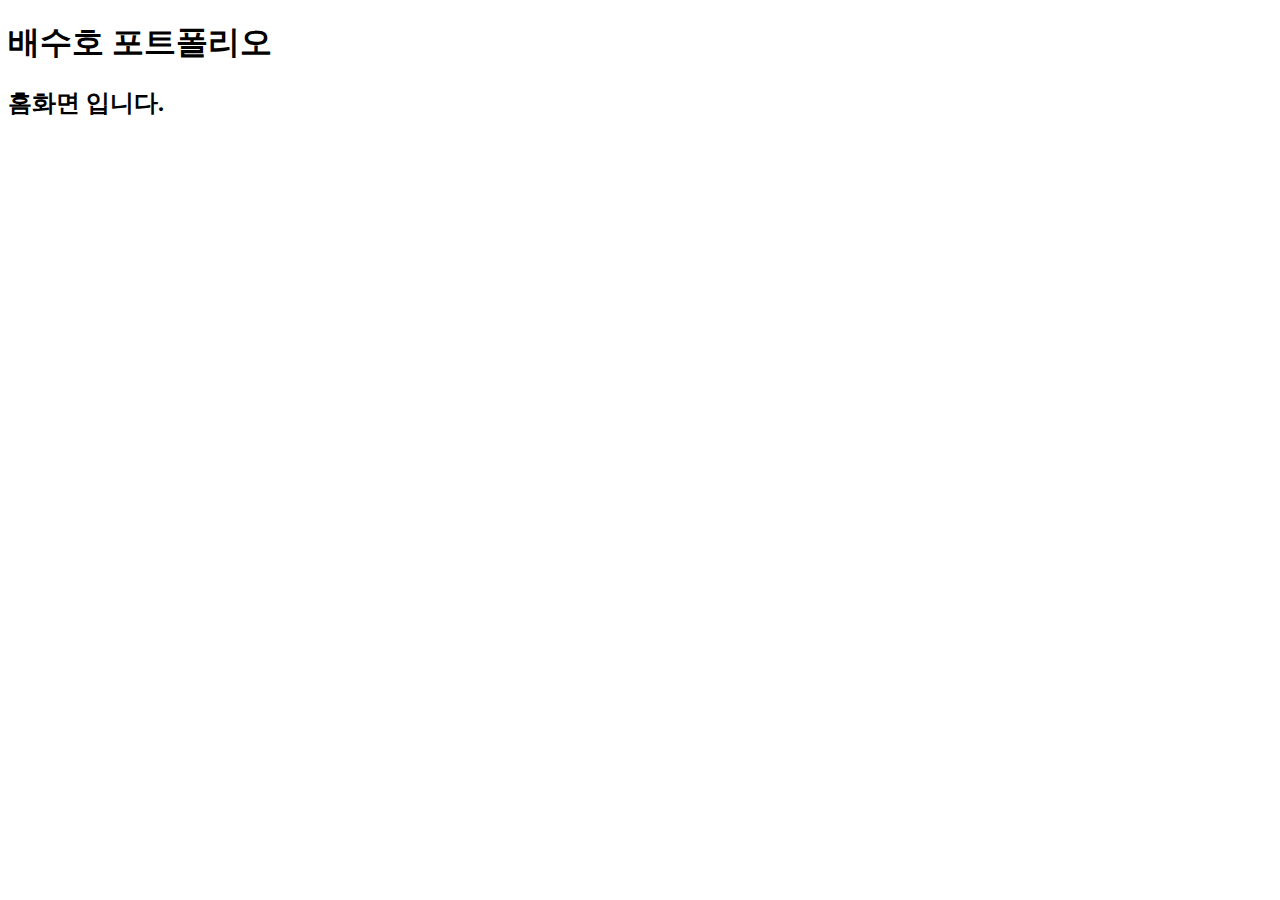
==== docs/index.html @ 55b8f33f "Add files via upload" ====
<!DOCTYPE html>
<html lang="ko">
<head>
  <meta charset="UTF-8">
  <meta http-equiv="X-UA-Compatible" content="IE=edge">
  <meta name="viewport" content="width=device-width, initial-scale=1.0">
  <title>배수호 포트폴리오</title>
</head>
<body>
  <h1>배수호 포트폴리오</h1>
  <h2>홈화면 입니다.</h2>
</body>
</html>
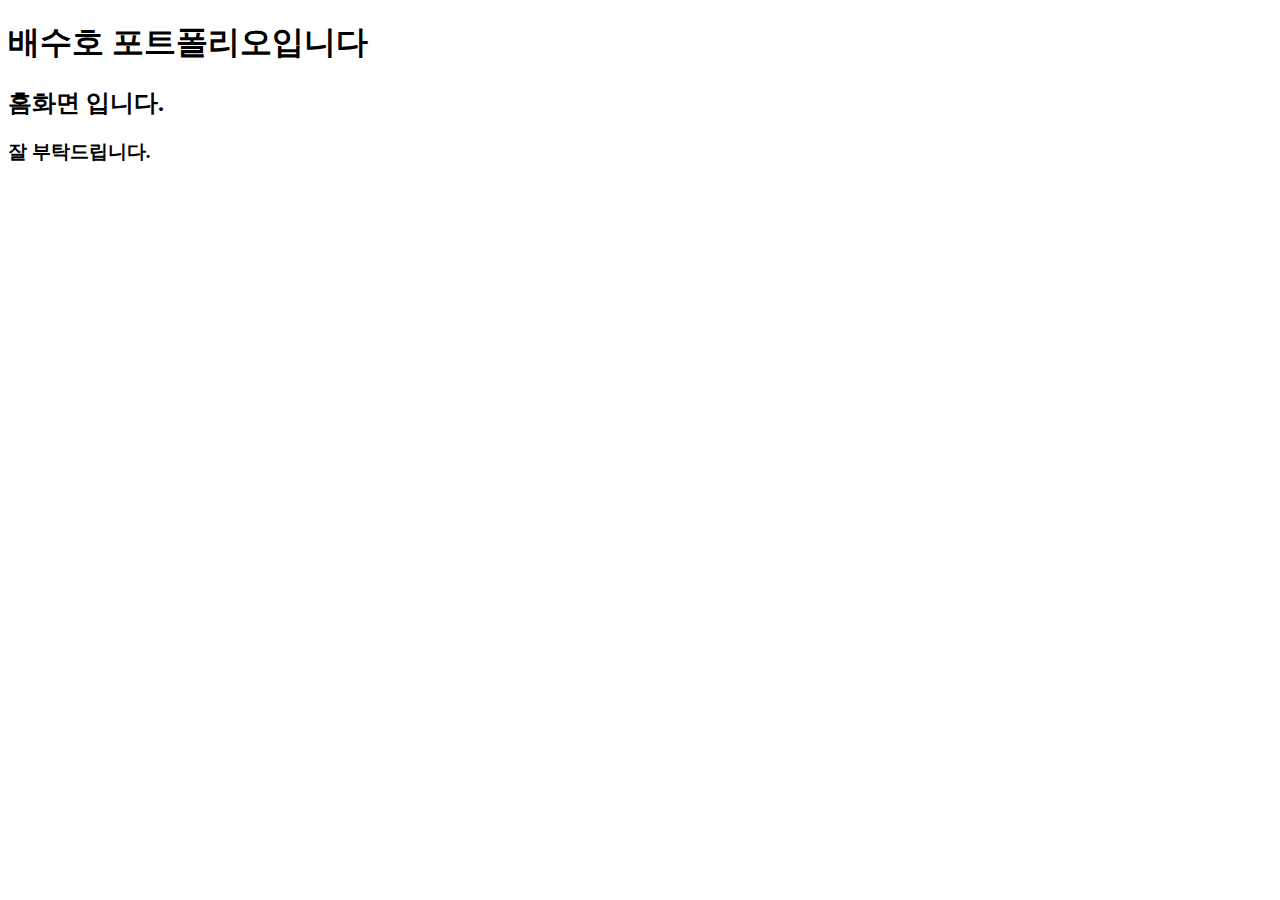
==== commit e2d18332: "Add files via upload" ====
--- a/docs/index.html
+++ b/docs/index.html
@@ -4,10 +4,13 @@
   <meta charset="UTF-8">
   <meta http-equiv="X-UA-Compatible" content="IE=edge">
   <meta name="viewport" content="width=device-width, initial-scale=1.0">
-  <title>배수호 포트폴리오</title>
+  <title>배수호 포트폴리오입니다.</title>
 </head>
 <body>
-  <h1>배수호 포트폴리오</h1>
+  <h1>배수호 포트폴리오입니다</h1>
+
+  
   <h2>홈화면 입니다.</h2>
+  <h3>잘 부탁드립니다.</h3>
 </body>
 </html>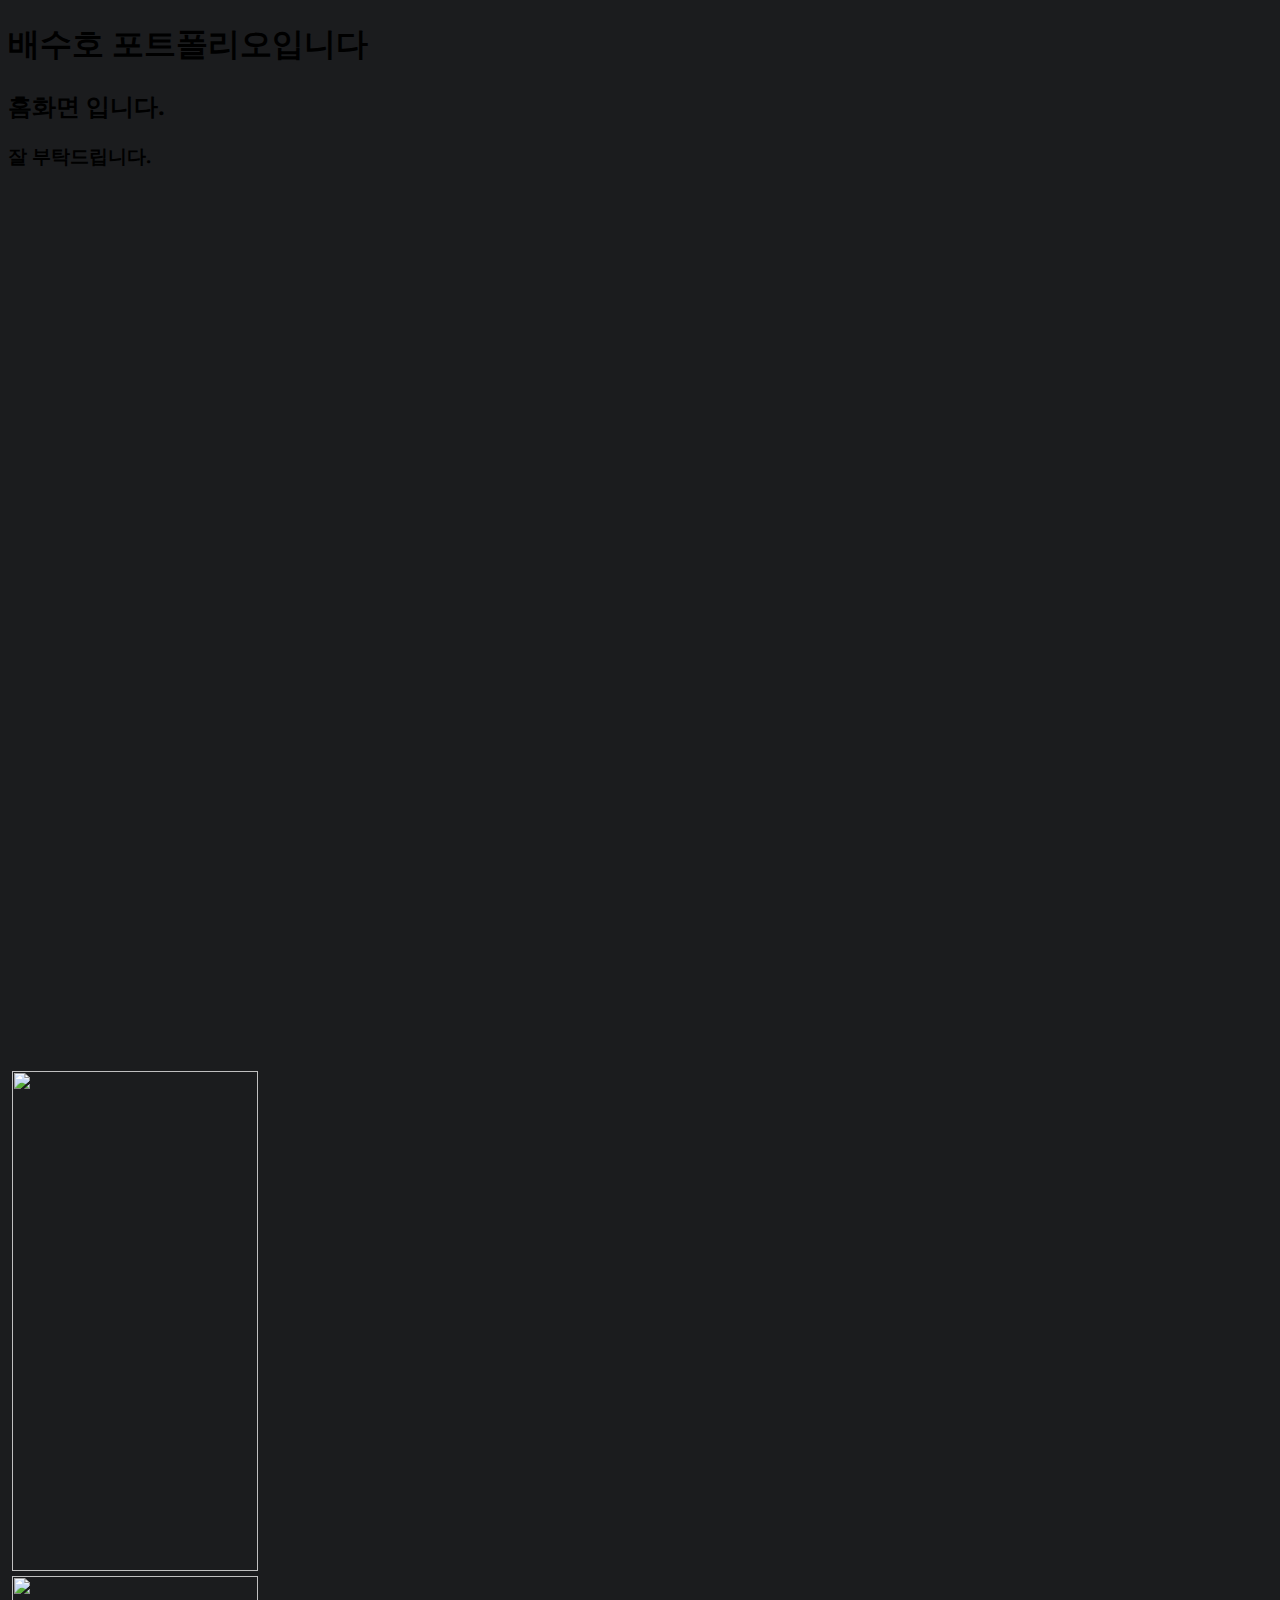
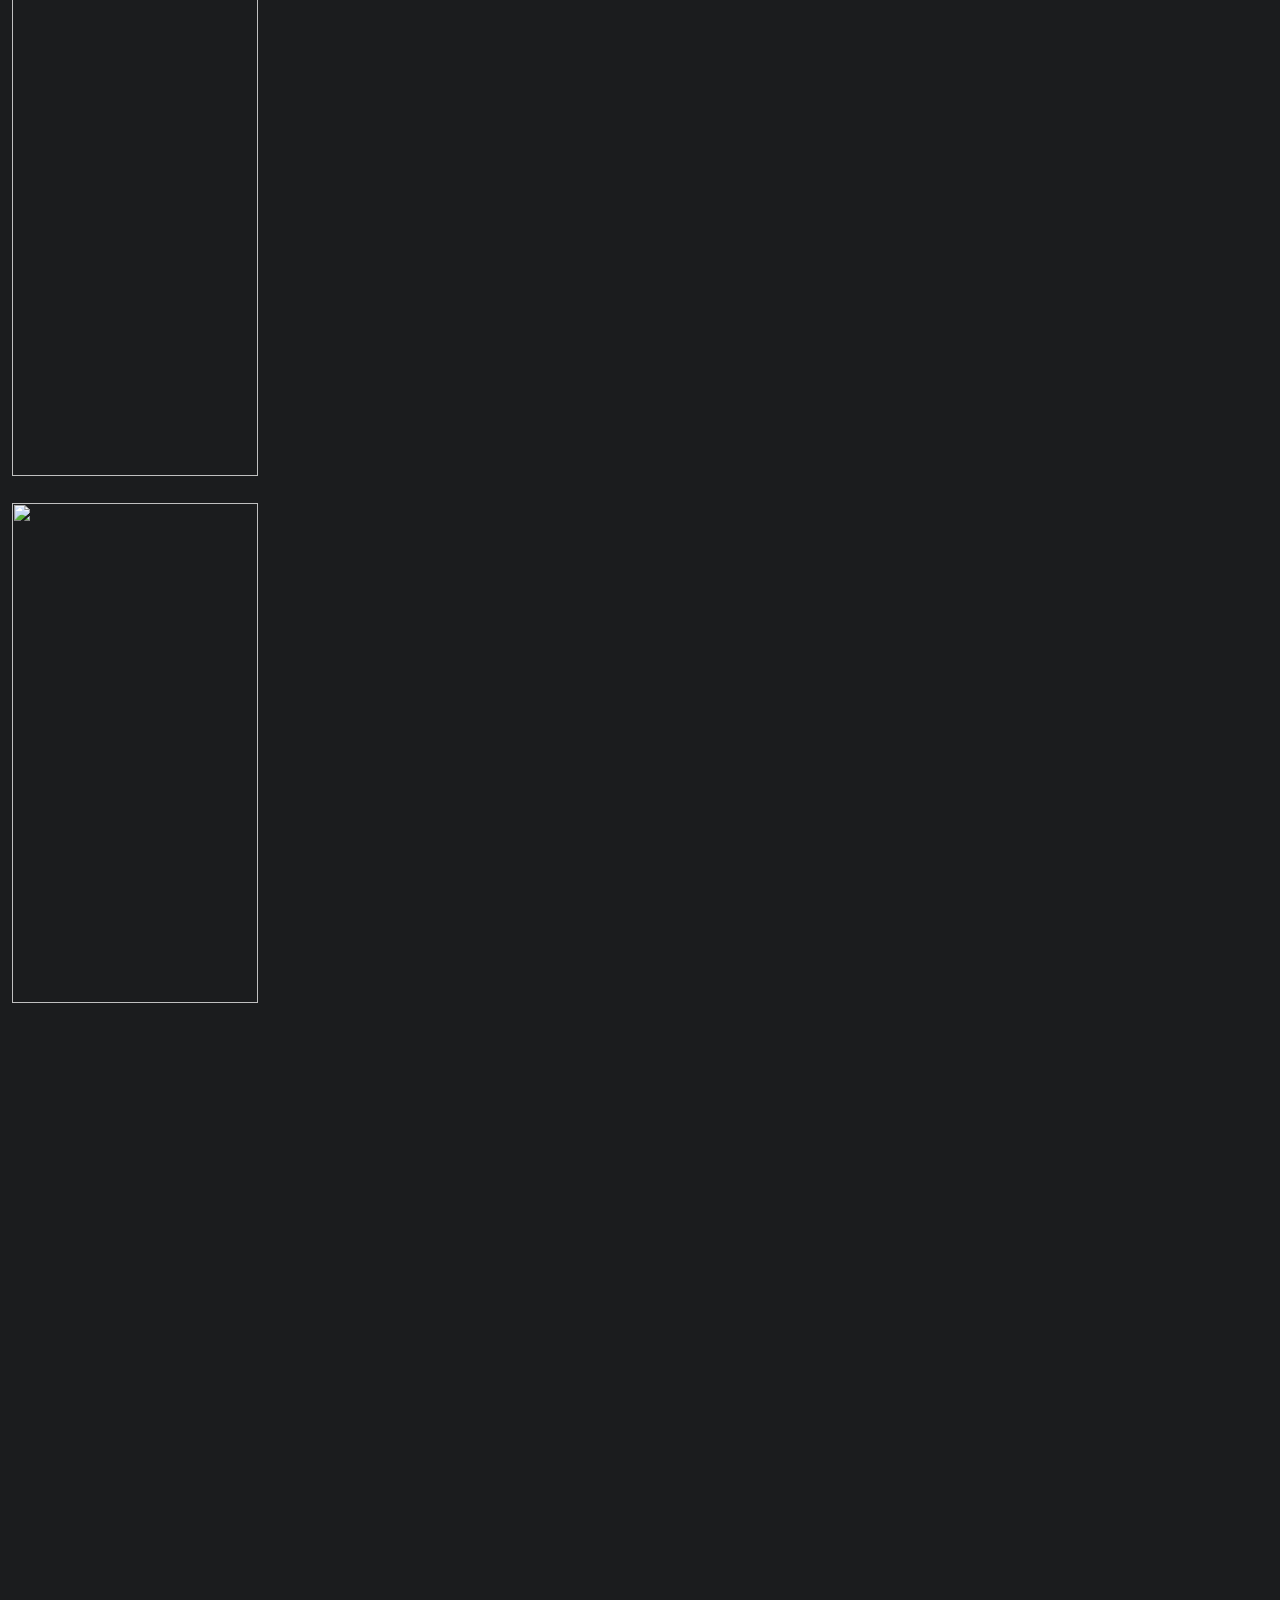
==== commit d67c1e99: "Add files via upload" ====
--- a/docs/index.html
+++ b/docs/index.html
@@ -1,16 +1,160 @@
 <!DOCTYPE html>
 <html lang="ko">
 <head>
-  <meta charset="UTF-8">
-  <meta http-equiv="X-UA-Compatible" content="IE=edge">
-  <meta name="viewport" content="width=device-width, initial-scale=1.0">
-  <title>배수호 포트폴리오입니다.</title>
+<meta charset="UTF-8">
+<meta http-equiv="X-UA-Compatible" content="IE=edge">
+<meta name="viewport" content="width=device-width, initial-scale=1.0">
+<title>배수호 포트폴리오입니다.</title>
+
+
+<link rel="stylesheet" href="https://cdnjs.cloudflare.com/ajax/libs/tailwindcss/2.2.19/tailwind.min.css">
+
+<link rel="stylesheet" href="index.css">
+
+<link href="https://unpkg.com/aos@2.3.1/dist/aos.css" rel="stylesheet">
+<link rel="stylesheet" href="index.js">
+
+<script src="https://unpkg.com/aos@2.3.1/dist/aos.js"></script>
+
+<link rel="stylesheet" href="https://unpkg.com/aos@2.3.1/dist/aos.css"> 
+        <script src="https://unpkg.com/aos@2.3.1/dist/aos.js"></script> 
+        <script src="https://cdnjs.cloudflare.com/ajax/libs/jquery/3.6.0/jquery.min.js"></script> 
+
 </head>
 <body>
-  <h1>배수호 포트폴리오입니다</h1>
+<h1>배수호 포트폴리오입니다</h1>
 
+
+<h2>홈화면 입니다.</h2>
+<h3>잘 부탁드립니다.</h3>
+
+
+
+
+<div class="con bg-99 mx-auto">
+  <section class="box-1 relative">
+
+    <img class="text-2 absolute " src="https://ifh.cc/g/5ryleM.png" alt="">
+    <div class="text-1 absolute text-flicker-in-glow ">HELP</div>
+  </section>
+  <section class="box-2 relative">
+    <img src="https://ifh.cc/g/SDg67d.png" alt="">
+    <div class="wrap">
+    <img class="overview-phone chatbox" src="https://ifh.cc/g/E0u1vV.png" alt="">
+  </div>
+    <!--동그라미-->
+    <img class="box-2-1" style="top:870px; width:1320px;"             src="https://ifh.cc/g/LFvzkX.png" alt="">
+  </section>
+  <!--페르소나-->
+  <section class="mr-bae con mx-auto relative">
+
+    <!--맨 위 페르소나 &솔루션-->
+    <div class="top-txt-box flex">
+      <div data-aos="zoom-in">
+        <img src="https://ifh.cc/g/hMVe2U.png" alt="">
+      </div>
+    </div>
+    <!--인물&텍스트-->
+    <div class="menu-box-2 flex my-28">
+      <div class="menu-box-2__menu-1 ml-80">
+        <img class="block" src="https://ifh.cc/g/kYLWnw.png" alt="">
+
+      </div>
+      <!--인물&텍스트2-->
+      <div class="menu-box-2__menu-2 mr-80">
+        <img src="https://ifh.cc/g/ZaqBWa.png" alt="">
+      </div>
+    </div>
+    <!--해결 텍스트-->
+    <div class="txt-box-2 flex">
+      <div data-aos="fade-down" data-aos-easing="linear" data-aos-duration="2000">
+        <img src="https://ifh.cc/g/uQLHaQ.png" alt="">
+      </div>
+
+    </div>
+    <!--동그라미-->
+    <div class="center-circle">
+
+      <div class="center-circle flex my-16">
+      
+      </div>
+
+      <div class="center-circle flex my-16">
+        <img class="block" src="https://ifh.cc/g/qxyfoJ.png" alt="">
+      </div>
+
+      <div class="center-circle flex my-18">
+        <img class="block" src="https://ifh.cc/g/lmR7f2.png" alt="">
+      </div>
+
+      <div class="center-circle flex my-20">
+        <img class="block" src="https://ifh.cc/g/yDBBQr.png" alt="">
+      </div>
+
+      <div class="center-circle flex my-16">
+        <img class="block" src="https://ifh.cc/g/NIgQLd.png" alt="">
+      </div>
+
+    </div>
+
+    <div class="txt-box-3 flex  my-20">
+      <div data-aos="fade-up" data-aos-duration="1000" data-aos-anchor-placement="top-bottom ">
+
+        <img src="https://ifh.cc/g/75RckT.png" alt="">
+      </div>
+
+    </div>
+
+    <div class="img-box flex">
+      <img src="https://ifh.cc/g/PIA703.png" alt="">
+
+    </div>
+
+  </section>
+  <!--컬러 가이드-->
+  <section class="box-3 relative">
+    <img class="box-3__1" src="https://ifh.cc/g/M3Ue1u.png" alt="">
+    <img src="https://ifh.cc/g/fC1621.png" alt="">
+  </section>
+
+  <section class="box-4 relative">
+    <img src="https://ifh.cc/g/HCjSu9.png"  alt="">
+    <img class="box-4-1 absolute" src="https://ifh.cc/g/KQXEZm.png" data-aos="fade-up" alt="">
+  </section>
   
-  <h2>홈화면 입니다.</h2>
-  <h3>잘 부탁드립니다.</h3>
+  <section class="box-5 relative">
+    <img src="https://ifh.cc/g/oNQYbZ.png" alt="">
+  </section>
+  <section class="box-6 relative">
+    <img src="https://ifh.cc/g/cgAuPw.png" alt="">
+    <img class="box-6-1 absolute" src="https://ifh.cc/g/vb0yuy.png" data-aos="fade-up" alt="">
+  </section>
+  <section class="box-7 relative">
+    <img src="https://ifh.cc/g/1udmqs.jpg" alt="">
+    <img class="absolute iphone1" src="https://ifh.cc/g/jRFbMl.png" alt="">
+    <video class="absolute iphone-v1" src="https://rmsgkr5623.github.io/project-gh/녹화_2022_02_08_14_15_34_961.mp4" autoplay muted loop></video>
+  </section>
+  <section class="box-8 relative">
+    <img src="https://ifh.cc/g/TZVR9O.jpg" alt="">
+    <img class="absolute iphone1" src="https://ifh.cc/g/jRFbMl.png" alt="">
+    <video class="absolute iphone-v1" src="https://rmsgkr5623.github.io/project-gh/녹화_2022_01_28_18_22_21_994.mp4" autoplay muted loop></video>
+  </section>
+  <section class="box-9 relative">
+    <img src="https://ifh.cc/g/g9z2Ym.png" alt="">
+    <img class="absolute iphone9" src="https://ifh.cc/g/E52bZ0.png" alt="">
+    <img class="box-9-1 absolute" src="https://ifh.cc/g/2dH3fM.png" alt="">
+    </video>
+  </section>
+  <section class="box-10 relative">
+    <img src="https://ifh.cc/g/GD1MHD.png" alt="">
+    <img class="absolute iphone3" src="https://ifh.cc/g/jRFbMl.png" alt="">
+    <img class="absolute box-10-1" src="https://ifh.cc/g/uGYEvR.png" alt="">
+    <video class="absolute iphone-v3" src="https://rmsgkr5623.github.io/project-gh/녹화_2022_02_03_16_50_45_857.mp4" autoplay muted loop></video>
+  </section>
+  <section class="box-11 relative">
+    <img src="https://ifh.cc/g/8q0qRk.png" alt="">
+    <img class="box-11-1 absolute" src="https://ifh.cc/g/XaBgvU.png" alt="">
+  </section>
+</div>
 </body>
 </html>--- a/docs/index.css
+++ b/docs/index.css
@@ -0,0 +1,462 @@
+@import url('https://fonts.googleapis.com/css2?family=Noto+Sans:ital,wght@1,700&display=swap');
+html>body{
+  font-family: 'Noto Sans', sans-serif;
+}
+body{
+  background-color:rgba(27, 28, 30, 1);
+  height:17000px;
+}
+@media ( min-width:1900px ) {
+  body {
+    overflow-x:hidden;
+  }
+}
+/*라이브러리*/
+.con{
+  width:1920px;
+}
+.bg-99{
+ 
+}
+/*박스1*/
+.text-1{
+  transform:translatex(-50%)translatey(-50%);
+  top:450px;
+  left:50%;
+  font-size:240px;
+  color:white;
+  font-weight:bold;
+  z-index:2;
+}
+.text-2{
+  top:-270px;
+  left:30px;
+  z-index:1;
+}
+.text-3{
+  top:340px;
+  left:105px;
+}
+
+/*헬프 글로우효과*/
+.text-flicker-in-glow{-webkit-animation:text-flicker-in-glow 4s linear both;animation:text-flicker-in-glow 4s linear both}
+@-webkit-keyframes text-flicker-in-glow {
+  0% {
+    opacity: 0;
+  }
+  10% {
+    opacity: 0;
+    text-shadow: none;
+  }
+  10.1% {
+    opacity: 1;
+    text-shadow: none;
+  }
+  10.2% {
+    opacity: 0;
+    text-shadow: none;
+  }
+  20% {
+    opacity: 0;
+    text-shadow: none;
+  }
+  20.1% {
+    opacity: 1;
+    text-shadow: 0 0 30px rgba(255, 255, 255, 0.25);
+  }
+  20.6% {
+    opacity: 0;
+    text-shadow: none;
+  }
+  30% {
+    opacity: 0;
+    text-shadow: none;
+  }
+  30.1% {
+    opacity: 1;
+    text-shadow: 0 0 30px rgba(255, 255, 255, 0.45), 0 0 60px rgba(255, 255, 255, 0.25);
+  }
+  30.5% {
+    opacity: 1;
+    text-shadow: 0 0 30px rgba(255, 255, 255, 0.45), 0 0 60px rgba(255, 255, 255, 0.25);
+  }
+  30.6% {
+    opacity: 0;
+    text-shadow: none;
+  }
+  45% {
+    opacity: 0;
+    text-shadow: none;
+  }
+  45.1% {
+    opacity: 1;
+    text-shadow: 0 0 30px rgba(255, 255, 255, 0.45), 0 0 60px rgba(255, 255, 255, 0.25);
+  }
+  50% {
+    opacity: 1;
+    text-shadow: 0 0 30px rgba(255, 255, 255, 0.45), 0 0 60px rgba(255, 255, 255, 0.25);
+  }
+  55% {
+    opacity: 1;
+    text-shadow: 0 0 30px rgba(255, 255, 255, 0.45), 0 0 60px rgba(255, 255, 255, 0.25);
+  }
+  55.1% {
+    opacity: 0;
+    text-shadow: none;
+  }
+  57% {
+    opacity: 0;
+    text-shadow: none;
+  }
+  57.1% {
+    opacity: 1;
+    text-shadow: 0 0 30px rgba(255, 255, 255, 0.55), 0 0 60px rgba(255, 255, 255, 0.35);
+  }
+  60% {
+    opacity: 1;
+    text-shadow: 0 0 30px rgba(255, 255, 255, 0.55), 0 0 60px rgba(255, 255, 255, 0.35);
+  }
+  60.1% {
+    opacity: 0;
+    text-shadow: none;
+  }
+  65% {
+    opacity: 0;
+    text-shadow: none;
+  }
+  65.1% {
+    opacity: 1;
+    text-shadow: 0 0 30px rgba(255, 255, 255, 0.55), 0 0 60px rgba(255, 255, 255, 0.35), 0 0 100px rgba(255, 255, 255, 0.1);
+  }
+  75% {
+    opacity: 1;
+    text-shadow: 0 0 30px rgba(255, 255, 255, 0.55), 0 0 60px rgba(255, 255, 255, 0.35), 0 0 100px rgba(255, 255, 255, 0.1);
+  }
+  75.1% {
+    opacity: 0;
+    text-shadow: none;
+  }
+  77% {
+    opacity: 0;
+    text-shadow: none;
+  }
+  77.1% {
+    opacity: 1;
+    text-shadow: 0 0 30px rgba(255, 255, 255, 0.55), 0 0 60px rgba(255, 255, 255, 0.4), 0 0 110px rgba(255, 255, 255, 0.2), 0 0 100px rgba(255, 255, 255, 0.1);
+  }
+  85% {
+    opacity: 1;
+    text-shadow: 0 0 30px rgba(255, 255, 255, 0.55), 0 0 60px rgba(255, 255, 255, 0.4), 0 0 110px rgba(255, 255, 255, 0.2), 0 0 100px rgba(255, 255, 255, 0.1);
+  }
+  85.1% {
+    opacity: 0;
+    text-shadow: none;
+  }
+  86% {
+    opacity: 0;
+    text-shadow: none;
+  }
+  86.1% {
+    opacity: 1;
+    text-shadow: 0 0 30px rgba(255, 255, 255, 0.6), 0 0 60px rgba(255, 255, 255, 0.45), 0 0 110px rgba(255, 255, 255, 0.25), 0 0 100px rgba(255, 255, 255, 0.1);
+  }
+  100% {
+    opacity: 1;
+    text-shadow: 0 0 30px rgba(255, 255, 255, 0.6), 0 0 60px rgba(255, 255, 255, 0.45), 0 0 110px rgba(255, 255, 255, 0.25), 0 0 100px rgba(255, 255, 255, 0.1);
+  }
+}
+@keyframes text-flicker-in-glow {
+  0% {
+    opacity: 0;
+  }
+  10% {
+    opacity: 0;
+    text-shadow: none;
+  }
+  10.1% {
+    opacity: 1;
+    text-shadow: none;
+  }
+  10.2% {
+    opacity: 0;
+    text-shadow: none;
+  }
+  20% {
+    opacity: 0;
+    text-shadow: none;
+  }
+  20.1% {
+    opacity: 1;
+    text-shadow: 0 0 30px rgba(255, 255, 255, 0.25);
+  }
+  20.6% {
+    opacity: 0;
+    text-shadow: none;
+  }
+  30% {
+    opacity: 0;
+    text-shadow: none;
+  }
+  30.1% {
+    opacity: 1;
+    text-shadow: 0 0 30px rgba(255, 255, 255, 0.45), 0 0 60px rgba(255, 255, 255, 0.25);
+  }
+  30.5% {
+    opacity: 1;
+    text-shadow: 0 0 30px rgba(255, 255, 255, 0.45), 0 0 60px rgba(255, 255, 255, 0.25);
+  }
+  30.6% {
+    opacity: 0;
+    text-shadow: none;
+  }
+  45% {
+    opacity: 0;
+    text-shadow: none;
+  }
+  45.1% {
+    opacity: 1;
+    text-shadow: 0 0 30px rgba(255, 255, 255, 0.45), 0 0 60px rgba(255, 255, 255, 0.25);
+  }
+  50% {
+    opacity: 1;
+    text-shadow: 0 0 30px rgba(255, 255, 255, 0.45), 0 0 60px rgba(255, 255, 255, 0.25);
+  }
+  55% {
+    opacity: 1;
+    text-shadow: 0 0 30px rgba(255, 255, 255, 0.45), 0 0 60px rgba(255, 255, 255, 0.25);
+  }
+  55.1% {
+    opacity: 0;
+    text-shadow: none;
+  }
+  57% {
+    opacity: 0;
+    text-shadow: none;
+  }
+  57.1% {
+    opacity: 1;
+    text-shadow: 0 0 30px rgba(255, 255, 255, 0.55), 0 0 60px rgba(255, 255, 255, 0.35);
+  }
+  60% {
+    opacity: 1;
+    text-shadow: 0 0 30px rgba(255, 255, 255, 0.55), 0 0 60px rgba(255, 255, 255, 0.35);
+  }
+  60.1% {
+    opacity: 0;
+    text-shadow: none;
+  }
+  65% {
+    opacity: 0;
+    text-shadow: none;
+  }
+  65.1% {
+    opacity: 1;
+    text-shadow: 0 0 30px rgba(255, 255, 255, 0.55), 0 0 60px rgba(255, 255, 255, 0.35), 0 0 100px rgba(255, 255, 255, 0.1);
+  }
+  75% {
+    opacity: 1;
+    text-shadow: 0 0 30px rgba(255, 255, 255, 0.55), 0 0 60px rgba(255, 255, 255, 0.35), 0 0 100px rgba(255, 255, 255, 0.1);
+  }
+  75.1% {
+    opacity: 0;
+    text-shadow: none;
+  }
+  77% {
+    opacity: 0;
+    text-shadow: none;
+  }
+  77.1% {
+    opacity: 1;
+    text-shadow: 0 0 30px rgba(255, 255, 255, 0.55), 0 0 60px rgba(255, 255, 255, 0.4), 0 0 110px rgba(255, 255, 255, 0.2), 0 0 100px rgba(255, 255, 255, 0.1);
+  }
+  85% {
+    opacity: 1;
+    text-shadow: 0 0 30px rgba(255, 255, 255, 0.55), 0 0 60px rgba(255, 255, 255, 0.4), 0 0 110px rgba(255, 255, 255, 0.2), 0 0 100px rgba(255, 255, 255, 0.1);
+  }
+  85.1% {
+    opacity: 0;
+    text-shadow: none;
+  }
+  86% {
+    opacity: 0;
+    text-shadow: none;
+  }
+  86.1% {
+    opacity: 1;
+    text-shadow: 0 0 30px rgba(255, 255, 255, 0.6), 0 0 60px rgba(255, 255, 255, 0.45), 0 0 110px rgba(255, 255, 255, 0.25), 0 0 100px rgba(255, 255, 255, 0.1);
+  }
+  100% {
+    opacity: 1;
+    text-shadow: 0 0 30px rgba(255, 255, 255, 0.6), 0 0 60px rgba(255, 255, 255, 0.45), 0 0 110px rgba(255, 255, 255, 0.25), 0 0 100px rgba(255, 255, 255, 0.1);
+  }
+}
+
+/*박스2*/
+.box-2{
+  top:960px;
+
+}
+
+.box-2-1{
+  position:absolute;
+  top:1000px;
+  left:800px;
+}
+/*박스3*/
+.box-3{
+  top:1026px;
+}
+/*박스4*/
+.box-4{
+  top:1226px;
+}
+.box-4-1{
+  top:400px;
+  left:200px;
+  width:1800px;
+}
+/*박스5*/
+.box-5{
+  top:1128px;
+}
+/*박스6*/
+.box-6{
+  top:1028px;
+}
+.box-6-1{
+   transform:translatex(-50%)translatey(-50%);
+  top:900px;
+  left:28%;
+}
+/*박스7*/
+.box-7{
+  top:1028px;
+}
+/*박스8*/
+.box-8{
+  top:1028px;
+}
+/*박스9*/
+.box-9{
+  top:1028px;
+}
+.box-9-1{
+  top:200px;
+  width:1150px;
+  left:45%;
+}
+.iphone9{
+ top:10px;
+  z-index:1;
+}
+/*박스10*/
+.box-10{
+  top:1128px;
+}
+.box-10-1{
+  top:10px;
+  left:38%;
+}
+/*박스11*/
+.box-11{
+  top:1250px;
+}
+.box-11-1{
+  top:1px;
+  left:950px;
+}
+.iphone1{
+  width:246px;
+  height:500px;
+  top:150px;
+  right:600px;
+  z-index:2;
+}
+.iphone-v1{
+  top:160px;
+  right:600px;
+  z-index:1;
+  width:246px;
+  height:480px;
+}
+.iphone2{
+  width:246px;
+  height:500px;
+  top:380px;
+  right:480px;
+  z-index:2;
+}
+.iphone-v2{
+  top:160px;
+  right:600px;
+  z-index:1;
+  width:246px;
+  height:480px;
+}
+.iphone3{
+  width:246px;
+  height:500px;
+  top:230px;
+  right:500px;
+  z-index:2;
+}
+.iphone-v3{
+  top:240px;
+  right:500px;
+  z-index:1;
+  width:246px;
+  height:480px;
+}
+/*mr배*/
+.con{
+  width:1920px;
+} 
+
+
+.top-txt-box{
+  justify-content:center;
+}
+.menu-box-2{
+  justify-content:space-between;
+
+}
+.txt-box-2{
+  justify-content:center;
+}
+.center-circle{
+  justify-content:center;
+}
+.txt-box-3{
+  justify-content:center;
+}
+
+.img-box{
+  justify-content:center;
+}
+.mr-bae{
+  top:1000px;
+}
+
+
+/*overview-phone*/
+
+.overview-phone{
+  position:absolute;
+  top:1350px;
+  right:300px;
+  z-index:7;
+}
+/*overview-phone 둥둥뜨는 효과*/
+
+.wrap {text-align: center; margin-top: 20px;}
+.chatbox {animation: motion .8s linear 0.3s infinite alternate; margin-top: 0;}
+        
+@keyframes motion {
+	0% {margin-top: 0px;}
+	100% {margin-top: 30px;}
+}
+
+
+.box-3__1{
+  margin-top:200px;
+}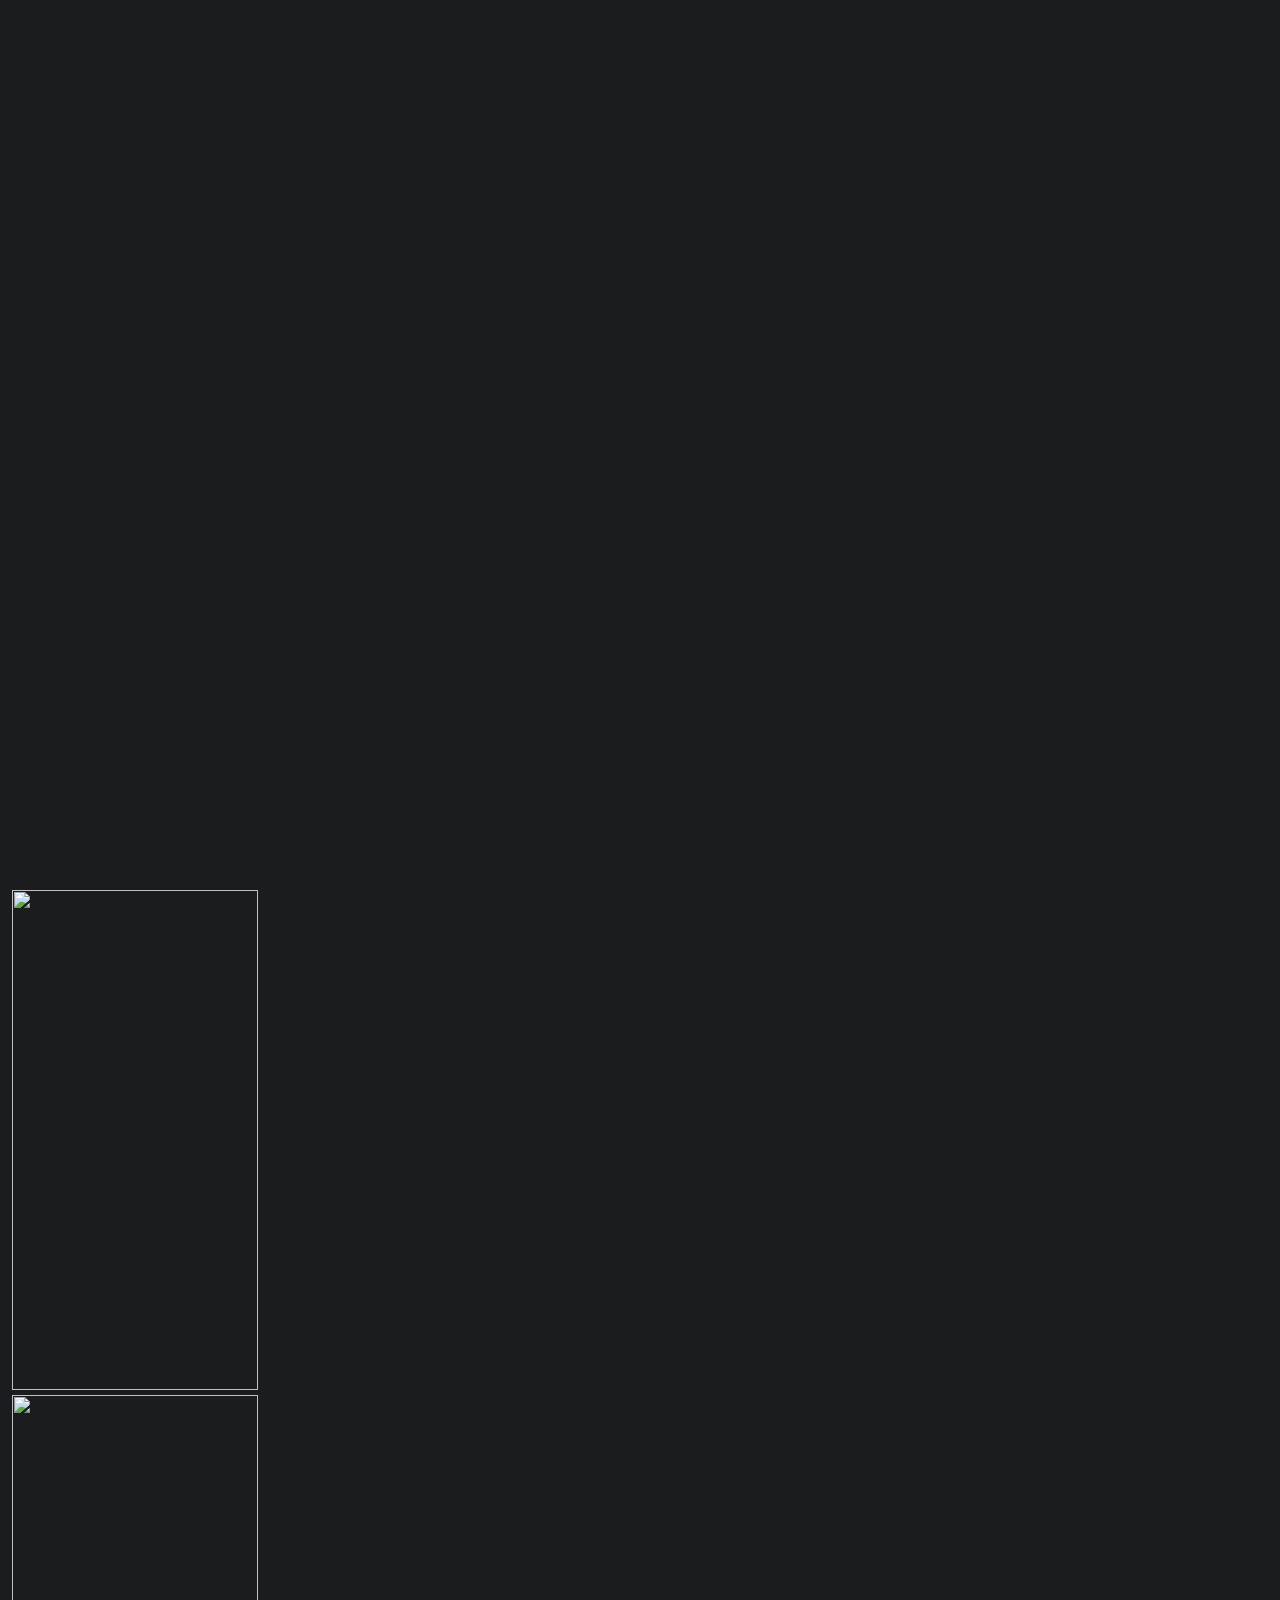
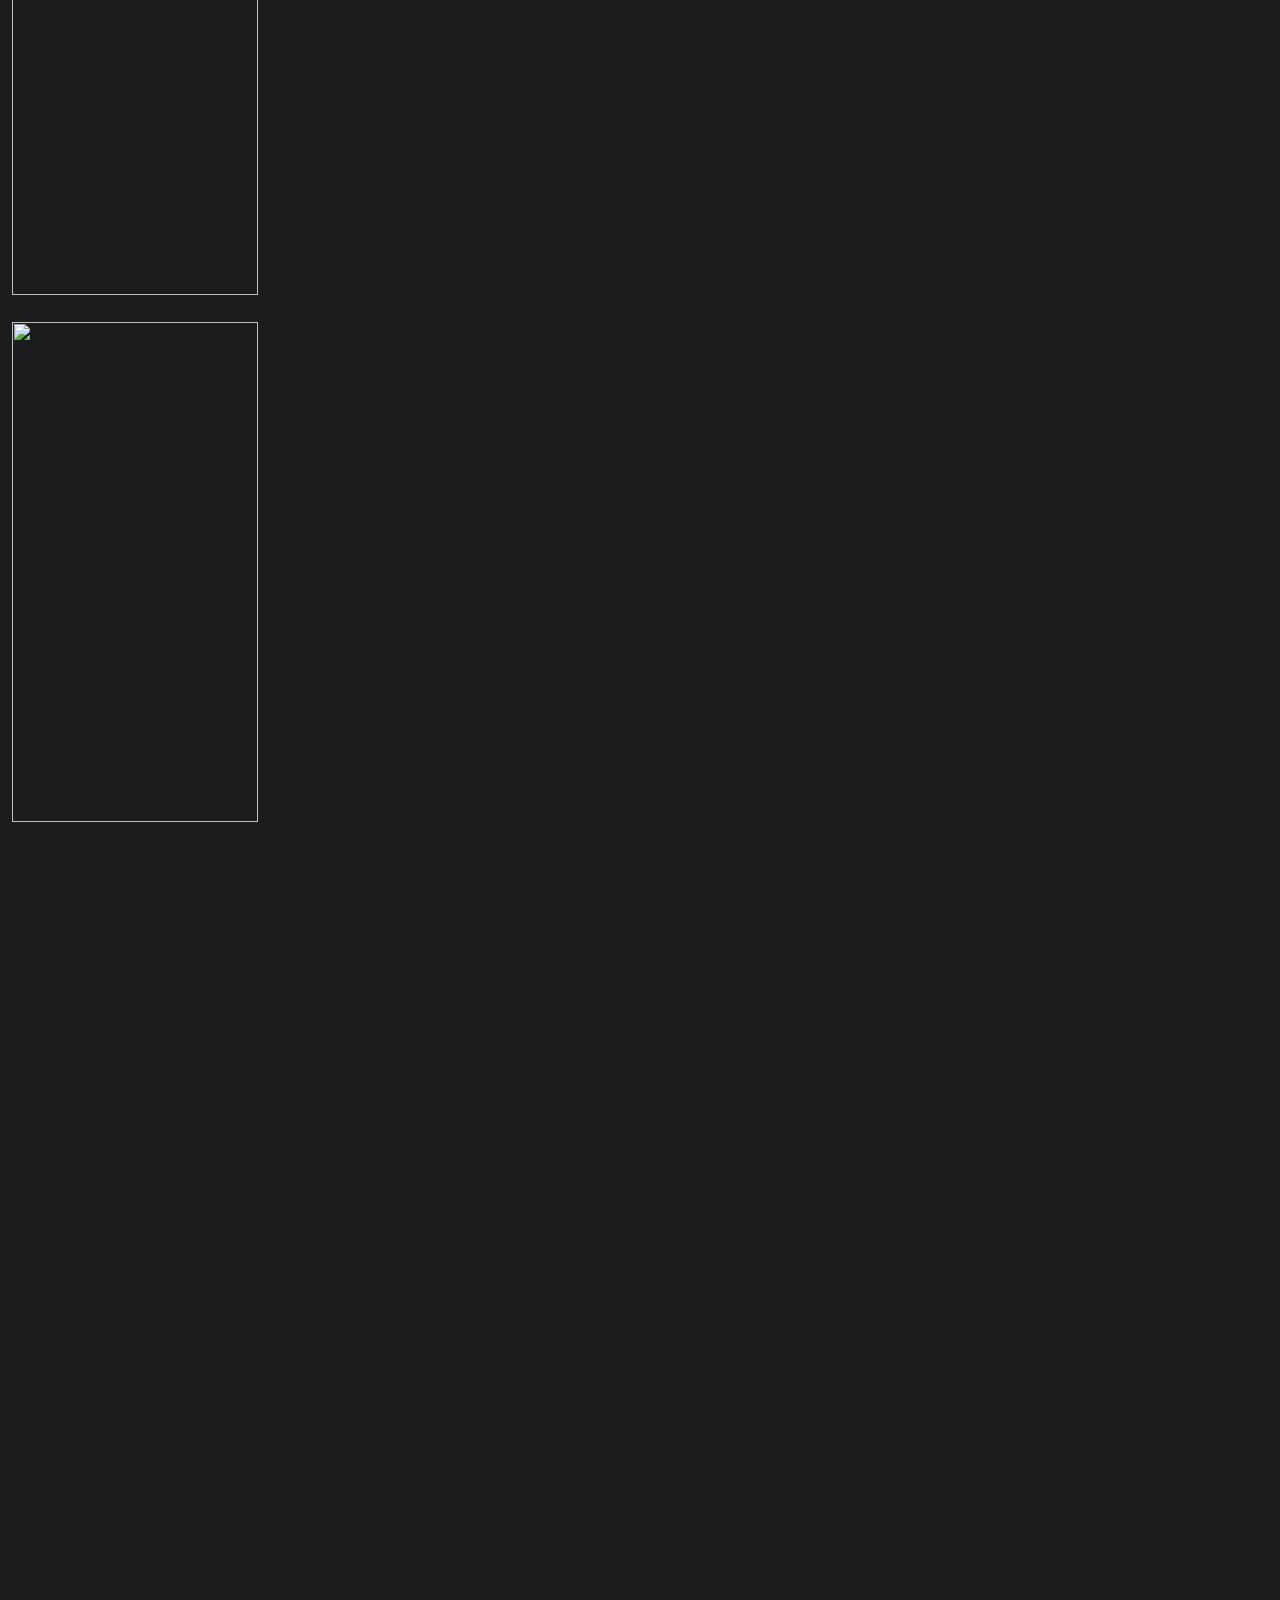
==== commit bcc57c90: "Add files via upload" ====
--- a/docs/index.html
+++ b/docs/index.html
@@ -4,33 +4,26 @@
 <meta charset="UTF-8">
 <meta http-equiv="X-UA-Compatible" content="IE=edge">
 <meta name="viewport" content="width=device-width, initial-scale=1.0">
-<title>배수호 포트폴리오입니다.</title>
+<title>배수호 | 포트폴리오</title>
+
 
 
 <link rel="stylesheet" href="https://cdnjs.cloudflare.com/ajax/libs/tailwindcss/2.2.19/tailwind.min.css">
 
+<link href="https://unpkg.com/aos@2.3.1/dist/aos.css" rel="stylesheet">
+
+<link rel="stylesheet" href="index.html">
+
 <link rel="stylesheet" href="index.css">
 
-<link href="https://unpkg.com/aos@2.3.1/dist/aos.css" rel="stylesheet">
 <link rel="stylesheet" href="index.js">
 
 <script src="https://unpkg.com/aos@2.3.1/dist/aos.js"></script>
 
-<link rel="stylesheet" href="https://unpkg.com/aos@2.3.1/dist/aos.css"> 
-        <script src="https://unpkg.com/aos@2.3.1/dist/aos.js"></script> 
-        <script src="https://cdnjs.cloudflare.com/ajax/libs/jquery/3.6.0/jquery.min.js"></script> 
-
 </head>
-<body>
-<h1>배수호 포트폴리오입니다</h1>
 
 
-<h2>홈화면 입니다.</h2>
-<h3>잘 부탁드립니다.</h3>
-
-
-
-
+<body>
 <div class="con bg-99 mx-auto">
   <section class="box-1 relative">
 
@@ -132,7 +125,7 @@
   <section class="box-7 relative">
     <img src="https://ifh.cc/g/1udmqs.jpg" alt="">
     <img class="absolute iphone1" src="https://ifh.cc/g/jRFbMl.png" alt="">
-    <video class="absolute iphone-v1" src="https://rmsgkr5623.github.io/project-gh/녹화_2022_02_08_14_15_34_961.mp4" autoplay muted loop></video>
+    <video class="absolute iphone-v1" src="https://rmsgkr5623.github.io/project-gh/녹화_2022_01_28_17_45_43_749.mp4" autoplay muted loop></video>
   </section>
   <section class="box-8 relative">
     <img src="https://ifh.cc/g/TZVR9O.jpg" alt="">
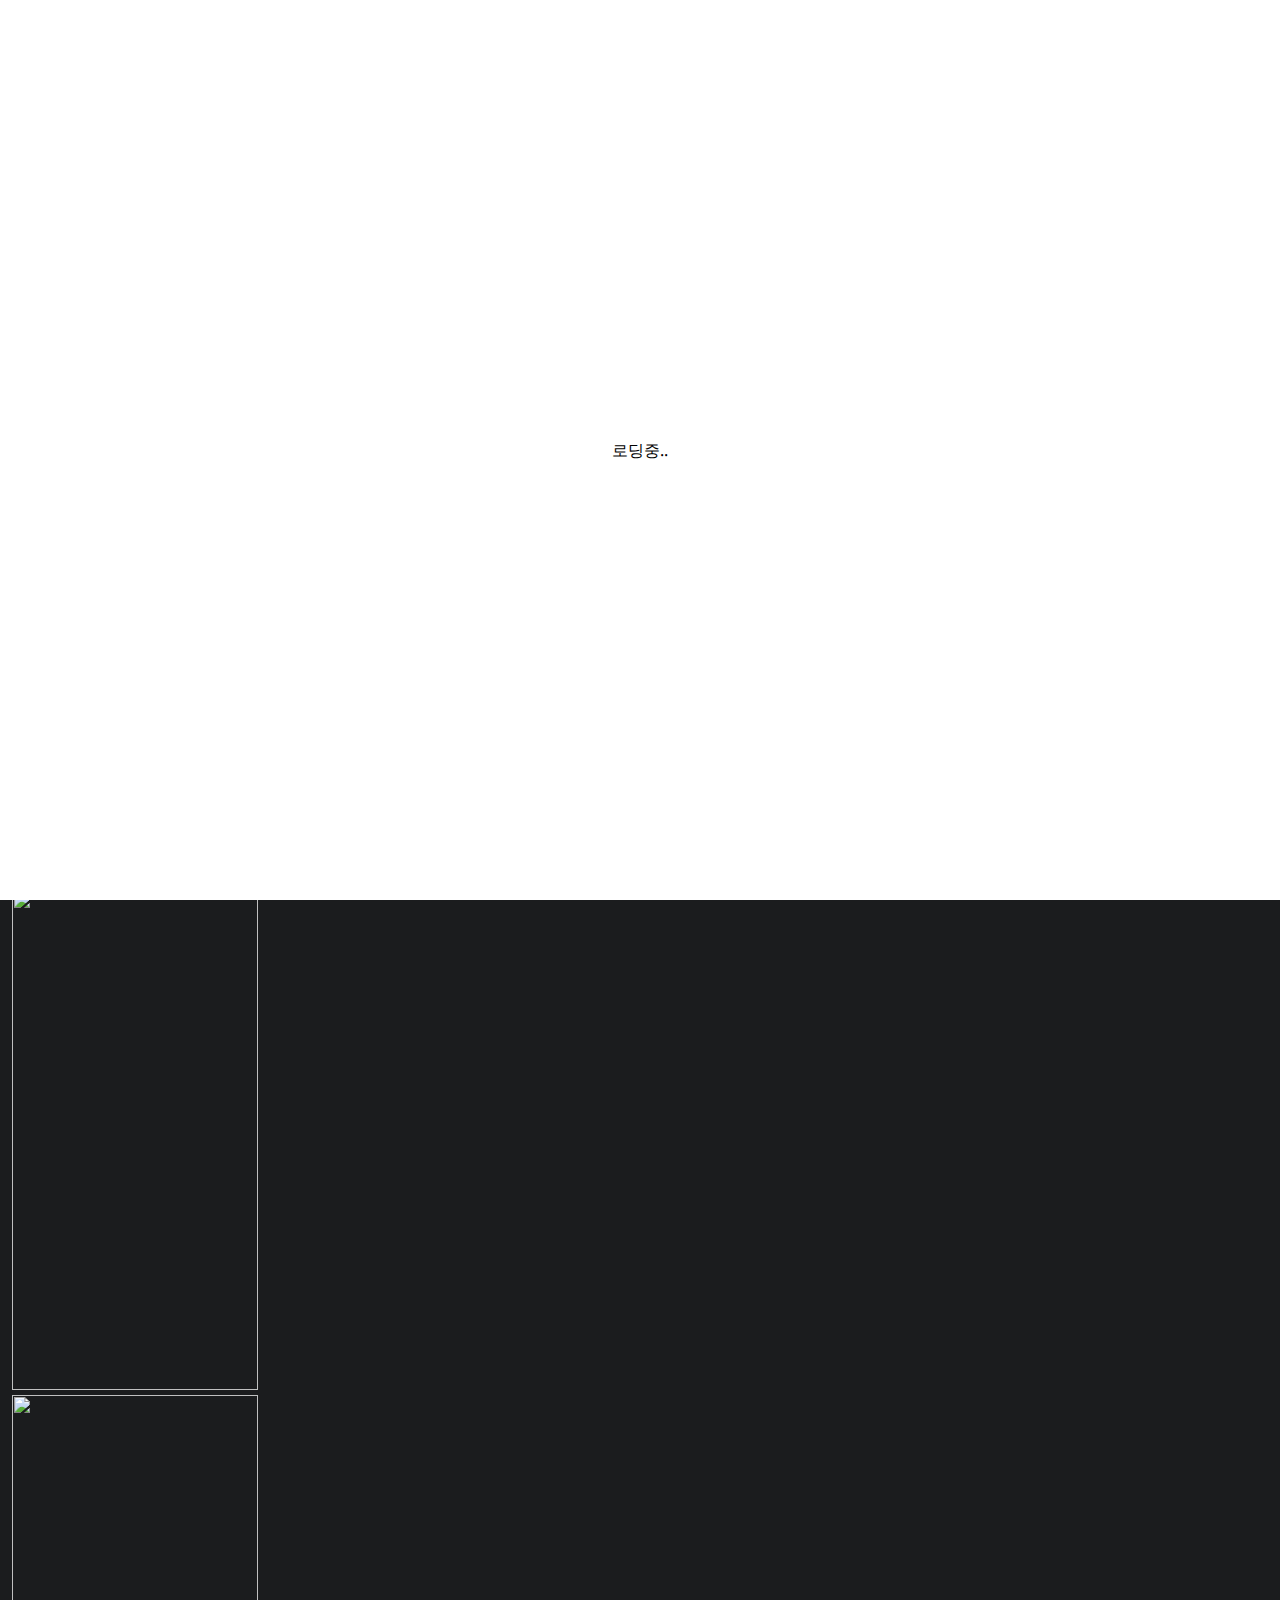
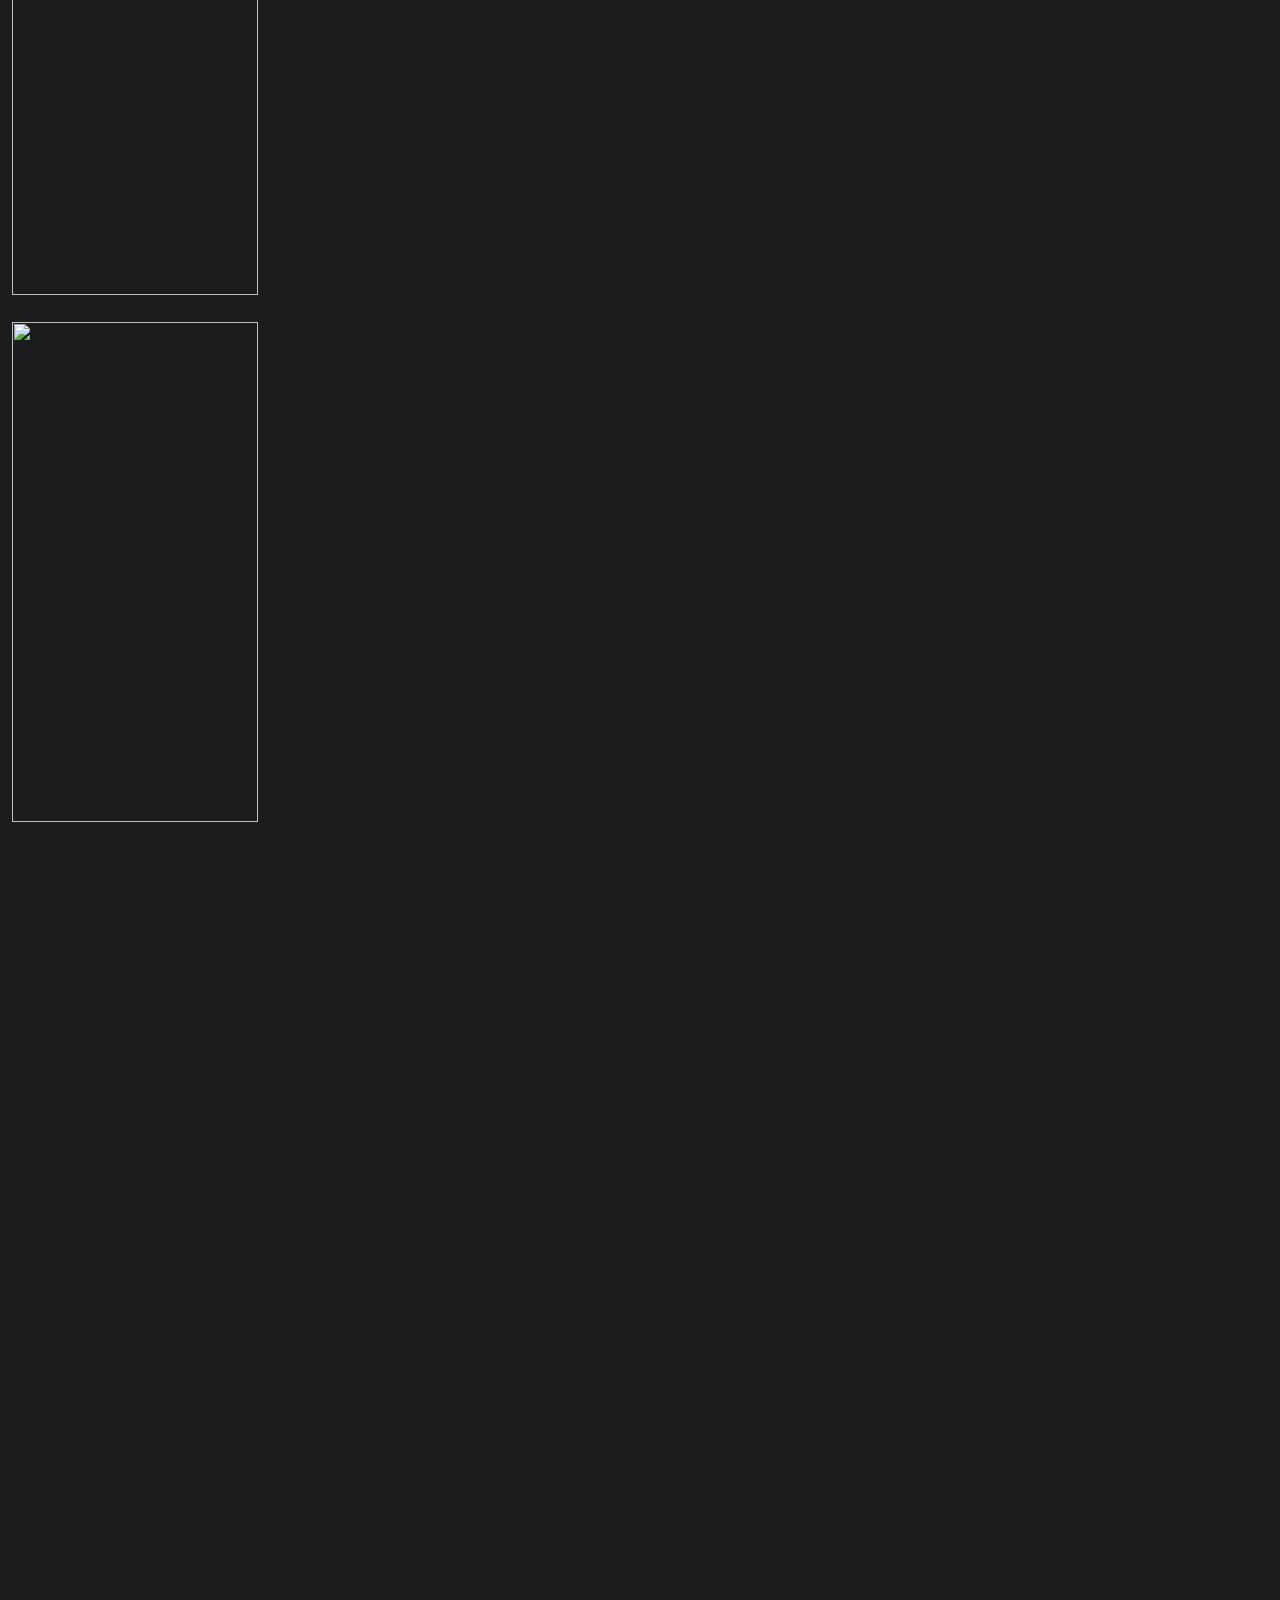
==== commit 4f69d180: "작업" ====
--- a/docs/index.html
+++ b/docs/index.html
@@ -1,153 +1,288 @@
 <!DOCTYPE html>
 <html lang="ko">
-<head>
-<meta charset="UTF-8">
-<meta http-equiv="X-UA-Compatible" content="IE=edge">
-<meta name="viewport" content="width=device-width, initial-scale=1.0">
-<title>배수호 | 포트폴리오</title>
-
-
-
-<link rel="stylesheet" href="https://cdnjs.cloudflare.com/ajax/libs/tailwindcss/2.2.19/tailwind.min.css">
-
-<link href="https://unpkg.com/aos@2.3.1/dist/aos.css" rel="stylesheet">
-
-<link rel="stylesheet" href="index.html">
-
-<link rel="stylesheet" href="index.css">
-
-<link rel="stylesheet" href="index.js">
-
-<script src="https://unpkg.com/aos@2.3.1/dist/aos.js"></script>
-
-</head>
-
-
-<body>
-<div class="con bg-99 mx-auto">
-  <section class="box-1 relative">
-
-    <img class="text-2 absolute " src="https://ifh.cc/g/5ryleM.png" alt="">
-    <div class="text-1 absolute text-flicker-in-glow ">HELP</div>
-  </section>
-  <section class="box-2 relative">
-    <img src="https://ifh.cc/g/SDg67d.png" alt="">
-    <div class="wrap">
-    <img class="overview-phone chatbox" src="https://ifh.cc/g/E0u1vV.png" alt="">
-  </div>
-    <!--동그라미-->
-    <img class="box-2-1" style="top:870px; width:1320px;"             src="https://ifh.cc/g/LFvzkX.png" alt="">
-  </section>
-  <!--페르소나-->
-  <section class="mr-bae con mx-auto relative">
-
-    <!--맨 위 페르소나 &솔루션-->
-    <div class="top-txt-box flex">
-      <div data-aos="zoom-in">
-        <img src="https://ifh.cc/g/hMVe2U.png" alt="">
-      </div>
+  <head>
+    <meta charset="UTF-8" />
+    <meta http-equiv="X-UA-Compatible" content="IE=edge" />
+    <meta name="viewport" content="width=device-width, initial-scale=1.0" />
+    <title>
+      배수호 포트폴리오 | 가시안이며 비상업적 취업지원 포트폴리오 용도로만
+      사용됩니다.
+    </title>
+
+    <link
+      rel="stylesheet"
+      href="https://cdnjs.cloudflare.com/ajax/libs/tailwindcss/2.2.19/tailwind.min.css"
+    />
+
+    <script src="https://cdnjs.cloudflare.com/ajax/libs/jquery/3.6.0/jquery.min.js"></script>
+    <script src="https://cdnjs.cloudflare.com/ajax/libs/jquery.imagesloaded/4.1.4/imagesloaded.pkgd.min.js"></script>
+
+    <link href="https://unpkg.com/aos@2.3.1/dist/aos.css" rel="stylesheet" />
+    <script src="https://unpkg.com/aos@2.3.1/dist/aos.js"></script>
+
+    <link rel="stylesheet" href="index.css" />
+    <script defer src="index.js"></script>
+  </head>
+
+  <body>
+    <div class="loading"></div>
+    <div class="con bg-99 mx-auto">
+      <section class="box-1 relative">
+        <img
+          class="text-2 absolute"
+          src="https://cdn.jsdelivr.net/gh/Bsuho/portfolio/docs/img/bg_1_1.png"
+          alt=""
+        />
+        <div class="text-1 absolute text-flicker-in-glow">HELP</div>
+      </section>
+      <section class="box-2 relative">
+        <img
+          src="https://cdn.jsdelivr.net/gh/Bsuho/portfolio/docs/img/bn_1_1.png"
+          alt=""
+        />
+        <div class="wrap">
+          <img
+            class="overview-phone chatbox"
+            src="https://cdn.jsdelivr.net/gh/Bsuho/portfolio/docs/img/bn_3_1.png"
+            alt=""
+          />
+        </div>
+        <!--동그라미-->
+        <img
+          class="box-2-1"
+          style="top: 870px; width: 1320px"
+          src="https://cdn.jsdelivr.net/gh/Bsuho/portfolio/docs/img/bg_2_1.png"
+          alt=""
+        />
+      </section>
+      <!--페르소나-->
+      <section class="mr-bae con mx-auto relative">
+        <!--맨 위 페르소나 &솔루션-->
+        <div class="top-txt-box flex">
+          <div data-aos="zoom-in">
+            <img
+              src="https://cdn.jsdelivr.net/gh/Bsuho/portfolio/docs/img/tlt_1_1.png"
+              alt=""
+            />
+          </div>
+        </div>
+        <!--인물&텍스트-->
+        <div class="menu-box-2 flex my-28">
+          <div class="menu-box-2__menu-1 ml-80">
+            <img
+              class="block"
+              src="https://cdn.jsdelivr.net/gh/Bsuho/portfolio/docs/img/bn_4_1.png"
+              alt=""
+            />
+          </div>
+          <!--인물&텍스트2-->
+          <div class="menu-box-2__menu-2 mr-80">
+            <img
+              src="https://cdn.jsdelivr.net/gh/Bsuho/portfolio/docs/img/bn_4_2.png"
+              alt=""
+            />
+          </div>
+        </div>
+        <!--해결 텍스트-->
+        <div class="txt-box-2 flex">
+          <div
+            data-aos="fade-down"
+            data-aos-easing="linear"
+            data-aos-duration="2000"
+          >
+            <img
+              src="https://cdn.jsdelivr.net/gh/Bsuho/portfolio/docs/img/tlt_2_1.png"
+              alt=""
+            />
+          </div>
+        </div>
+        <!--동그라미-->
+        <div class="center-circle">
+          <div class="center-circle flex my-16"></div>
+
+          <div class="center-circle flex my-16">
+            <img
+              class="block"
+              src="https://cdn.jsdelivr.net/gh/Bsuho/portfolio/docs/img/shape_1_1.png"
+              alt=""
+            />
+          </div>
+
+          <div class="center-circle flex my-18">
+            <img
+              class="block"
+              src="https://cdn.jsdelivr.net/gh/Bsuho/portfolio/docs/img/shape_1_2.png"
+              alt=""
+            />
+          </div>
+
+          <div class="center-circle flex my-20">
+            <img
+              class="block"
+              src="https://cdn.jsdelivr.net/gh/Bsuho/portfolio/docs/img/shape_1_3.png"
+              alt=""
+            />
+          </div>
+
+          <div class="center-circle flex my-16">
+            <img
+              class="block"
+              src="https://cdn.jsdelivr.net/gh/Bsuho/portfolio/docs/img/shape_1_4.png"
+              alt=""
+            />
+          </div>
+        </div>
+
+        <div class="txt-box-3 flex my-20">
+          <div
+            data-aos="fade-up"
+            data-aos-duration="1000"
+            data-aos-anchor-placement="top-bottom "
+          >
+            <img
+              src="https://cdn.jsdelivr.net/gh/Bsuho/portfolio/docs/img/tlt_3_1.png"
+              alt=""
+            />
+          </div>
+        </div>
+
+        <div class="img-box flex">
+          <img
+            src="https://cdn.jsdelivr.net/gh/Bsuho/portfolio/docs/img/bn_5_1.png"
+            alt=""
+          />
+        </div>
+      </section>
+      <!--컬러 가이드-->
+      <section class="box-3 relative">
+        <img
+          class="box-3__1"
+          src="https://cdn.jsdelivr.net/gh/Bsuho/portfolio/docs/img/bn_fontGuide1_1.png"
+          alt=""
+        />
+        <img
+          src="https://cdn.jsdelivr.net/gh/Bsuho/portfolio/docs/img/bn_colorGuide1_1.png"
+          alt=""
+        />
+      </section>
+
+      <section class="box-4 relative">
+        <img
+          src="https://cdn.jsdelivr.net/gh/Bsuho/portfolio/docs/img/bn_wireFrame1_2.png"
+          alt=""
+        />
+        <img
+          class="box-4-1 absolute"
+          src="https://cdn.jsdelivr.net/gh/Bsuho/portfolio/docs/img/bn_wireFrame1_1.png"
+          data-aos="fade-up"
+          alt=""
+        />
+      </section>
+
+      <section class="box-5 relative">
+        <img
+          src="https://cdn.jsdelivr.net/gh/Bsuho/portfolio/docs/img/bn_organization1_1.png"
+          alt=""
+        />
+      </section>
+      <section class="box-6 relative">
+        <img
+          src="https://cdn.jsdelivr.net/gh/Bsuho/portfolio/docs/img/bn_7_1.png"
+          alt=""
+        />
+        <img
+          class="box-6-1 absolute"
+          src="https://cdn.jsdelivr.net/gh/Bsuho/portfolio/docs/img/bn_7_2.png"
+          data-aos="fade-up"
+          alt=""
+        />
+      </section>
+      <section class="box-7 relative">
+        <img
+          src="https://cdn.jsdelivr.net/gh/Bsuho/portfolio/docs/img/bn_13_1.jpg"
+          alt=""
+        />
+        <img
+          class="absolute iphone1"
+          src="https://cdn.jsdelivr.net/gh/Bsuho/portfolio/docs/img/frame_1_1.png"
+          alt=""
+        />
+        <video
+          class="absolute iphone-v1"
+          src="https://cdn.jsdelivr.net/gh/Bsuho/portfolio/docs/img/video_1.mp4"
+          autoplay
+          muted
+          loop
+        ></video>
+      </section>
+      <section class="box-8 relative">
+        <img
+          src="https://cdn.jsdelivr.net/gh/Bsuho/portfolio/docs/img/bn_8_1.jpg"
+          alt=""
+        />
+        <img
+          class="absolute iphone1"
+          src="https://cdn.jsdelivr.net/gh/Bsuho/portfolio/docs/img/frame_1_1.png"
+          alt=""
+        />
+        <video
+          class="absolute iphone-v1"
+          src="https://cdn.jsdelivr.net/gh/Bsuho/portfolio/docs/img/video_2.mp4"
+          autoplay
+          muted
+          loop
+        ></video>
+      </section>
+      <section class="box-9 relative">
+        <img
+          src="https://cdn.jsdelivr.net/gh/Bsuho/portfolio/docs/img/bn_12_1.png"
+          alt=""
+        />
+        <img
+          class="absolute iphone9"
+          src="https://cdn.jsdelivr.net/gh/Bsuho/portfolio/docs/img/bn_9_1.png"
+          alt=""
+        />
+        <img
+          class="box-9-1 absolute"
+          src="https://cdn.jsdelivr.net/gh/Bsuho/portfolio/docs/img/bg_3_1.png"
+          alt=""
+        />
+      </section>
+      <section class="box-10 relative">
+        <img
+          src="https://cdn.jsdelivr.net/gh/Bsuho/portfolio/docs/img/bn_11_1.png"
+          alt=""
+        />
+        <img
+          class="absolute iphone3"
+          src="https://cdn.jsdelivr.net/gh/Bsuho/portfolio/docs/img/frame_1_1.png"
+          alt=""
+        />
+        <img
+          class="absolute box-10-1"
+          src="https://cdn.jsdelivr.net/gh/Bsuho/portfolio/docs/img/bg_4_1.png"
+          alt=""
+        />
+        <video
+          class="absolute iphone-v3"
+          src="https://cdn.jsdelivr.net/gh/Bsuho/portfolio/docs/img/video_3.mp4"
+          autoplay
+          muted
+          loop
+        ></video>
+      </section>
+      <section class="box-11 relative">
+        <img
+          src="https://cdn.jsdelivr.net/gh/Bsuho/portfolio/docs/img/bn_10_2.png"
+          alt=""
+        />
+        <img
+          class="box-11-1 absolute"
+          src="https://cdn.jsdelivr.net/gh/Bsuho/portfolio/docs/img/bn_10_1.png"
+          alt=""
+        />
+      </section>
     </div>
-    <!--인물&텍스트-->
-    <div class="menu-box-2 flex my-28">
-      <div class="menu-box-2__menu-1 ml-80">
-        <img class="block" src="https://ifh.cc/g/kYLWnw.png" alt="">
-
-      </div>
-      <!--인물&텍스트2-->
-      <div class="menu-box-2__menu-2 mr-80">
-        <img src="https://ifh.cc/g/ZaqBWa.png" alt="">
-      </div>
-    </div>
-    <!--해결 텍스트-->
-    <div class="txt-box-2 flex">
-      <div data-aos="fade-down" data-aos-easing="linear" data-aos-duration="2000">
-        <img src="https://ifh.cc/g/uQLHaQ.png" alt="">
-      </div>
-
-    </div>
-    <!--동그라미-->
-    <div class="center-circle">
-
-      <div class="center-circle flex my-16">
-      
-      </div>
-
-      <div class="center-circle flex my-16">
-        <img class="block" src="https://ifh.cc/g/qxyfoJ.png" alt="">
-      </div>
-
-      <div class="center-circle flex my-18">
-        <img class="block" src="https://ifh.cc/g/lmR7f2.png" alt="">
-      </div>
-
-      <div class="center-circle flex my-20">
-        <img class="block" src="https://ifh.cc/g/yDBBQr.png" alt="">
-      </div>
-
-      <div class="center-circle flex my-16">
-        <img class="block" src="https://ifh.cc/g/NIgQLd.png" alt="">
-      </div>
-
-    </div>
-
-    <div class="txt-box-3 flex  my-20">
-      <div data-aos="fade-up" data-aos-duration="1000" data-aos-anchor-placement="top-bottom ">
-
-        <img src="https://ifh.cc/g/75RckT.png" alt="">
-      </div>
-
-    </div>
-
-    <div class="img-box flex">
-      <img src="https://ifh.cc/g/PIA703.png" alt="">
-
-    </div>
-
-  </section>
-  <!--컬러 가이드-->
-  <section class="box-3 relative">
-    <img class="box-3__1" src="https://ifh.cc/g/M3Ue1u.png" alt="">
-    <img src="https://ifh.cc/g/fC1621.png" alt="">
-  </section>
-
-  <section class="box-4 relative">
-    <img src="https://ifh.cc/g/HCjSu9.png"  alt="">
-    <img class="box-4-1 absolute" src="https://ifh.cc/g/KQXEZm.png" data-aos="fade-up" alt="">
-  </section>
-  
-  <section class="box-5 relative">
-    <img src="https://ifh.cc/g/oNQYbZ.png" alt="">
-  </section>
-  <section class="box-6 relative">
-    <img src="https://ifh.cc/g/cgAuPw.png" alt="">
-    <img class="box-6-1 absolute" src="https://ifh.cc/g/vb0yuy.png" data-aos="fade-up" alt="">
-  </section>
-  <section class="box-7 relative">
-    <img src="https://ifh.cc/g/1udmqs.jpg" alt="">
-    <img class="absolute iphone1" src="https://ifh.cc/g/jRFbMl.png" alt="">
-    <video class="absolute iphone-v1" src="https://rmsgkr5623.github.io/project-gh/녹화_2022_01_28_17_45_43_749.mp4" autoplay muted loop></video>
-  </section>
-  <section class="box-8 relative">
-    <img src="https://ifh.cc/g/TZVR9O.jpg" alt="">
-    <img class="absolute iphone1" src="https://ifh.cc/g/jRFbMl.png" alt="">
-    <video class="absolute iphone-v1" src="https://rmsgkr5623.github.io/project-gh/녹화_2022_01_28_18_22_21_994.mp4" autoplay muted loop></video>
-  </section>
-  <section class="box-9 relative">
-    <img src="https://ifh.cc/g/g9z2Ym.png" alt="">
-    <img class="absolute iphone9" src="https://ifh.cc/g/E52bZ0.png" alt="">
-    <img class="box-9-1 absolute" src="https://ifh.cc/g/2dH3fM.png" alt="">
-    </video>
-  </section>
-  <section class="box-10 relative">
-    <img src="https://ifh.cc/g/GD1MHD.png" alt="">
-    <img class="absolute iphone3" src="https://ifh.cc/g/jRFbMl.png" alt="">
-    <img class="absolute box-10-1" src="https://ifh.cc/g/uGYEvR.png" alt="">
-    <video class="absolute iphone-v3" src="https://rmsgkr5623.github.io/project-gh/녹화_2022_02_03_16_50_45_857.mp4" autoplay muted loop></video>
-  </section>
-  <section class="box-11 relative">
-    <img src="https://ifh.cc/g/8q0qRk.png" alt="">
-    <img class="box-11-1 absolute" src="https://ifh.cc/g/XaBgvU.png" alt="">
-  </section>
-</div>
-</body>
-</html>+  </body>
+</html>
--- a/docs/index.css
+++ b/docs/index.css
@@ -1,45 +1,81 @@
-@import url('https://fonts.googleapis.com/css2?family=Noto+Sans:ital,wght@1,700&display=swap');
-html>body{
-  font-family: 'Noto Sans', sans-serif;
-}
-body{
-  background-color:rgba(27, 28, 30, 1);
-  height:17000px;
-}
-@media ( min-width:1900px ) {
+@import url("https://fonts.googleapis.com/css2?family=Noto+Sans:ital,wght@1,700&display=swap");
+html > body {
+  font-family: "Noto Sans", sans-serif;
+}
+
+::-webkit-scrollbar-track {
+  -webkit-box-shadow: inset 0 0 6px rgba(0, 0, 0, 0.3);
+  background-color: #f5f5f5;
+}
+
+::-webkit-scrollbar {
+  width: 10px;
+  background-color: #f5f5f5;
+}
+
+::-webkit-scrollbar-thumb {
+  background-color: #565656;
+}
+
+body {
+  background-color: rgba(27, 28, 30, 1);
+  height: 17000px;
+}
+
+@media (min-width: 1900px) {
   body {
-    overflow-x:hidden;
+    overflow-x: hidden;
   }
 }
 /*라이브러리*/
-.con{
-  width:1920px;
-}
-.bg-99{
- 
+.con {
+  width: 1920px;
+}
+.bg-99 {
 }
 /*박스1*/
-.text-1{
-  transform:translatex(-50%)translatey(-50%);
-  top:450px;
-  left:50%;
-  font-size:240px;
-  color:white;
-  font-weight:bold;
-  z-index:2;
-}
-.text-2{
-  top:-270px;
-  left:30px;
-  z-index:1;
-}
-.text-3{
-  top:340px;
-  left:105px;
+.text-1 {
+  transform: translatex(-50%) translatey(-50%);
+  top: 450px;
+  left: 50%;
+  font-size: 240px;
+  color: white;
+  font-weight: bold;
+  z-index: 2;
+}
+.text-2 {
+  top: -270px;
+  left: 30px;
+  z-index: 1;
+}
+.text-3 {
+  top: 340px;
+  left: 105px;
+}
+
+/* 로딩 */
+.loading {
+  position: fixed;
+  top: 0;
+  left: 0;
+  width: 100%;
+  height: 100%;
+  background-color: white;
+  display: flex;
+  align-items: center;
+  justify-content: center;
+  z-index: 1000;
+}
+
+.loading::after {
+  content: "로딩중..";
 }
 
 /*헬프 글로우효과*/
-.text-flicker-in-glow{-webkit-animation:text-flicker-in-glow 4s linear both;animation:text-flicker-in-glow 4s linear both}
+.text-flicker-in-glow {
+  -webkit-animation: text-flicker-in-glow 4s linear both;
+  animation: text-flicker-in-glow 4s linear both;
+}
 @-webkit-keyframes text-flicker-in-glow {
   0% {
     opacity: 0;
@@ -74,11 +110,13 @@
   }
   30.1% {
     opacity: 1;
-    text-shadow: 0 0 30px rgba(255, 255, 255, 0.45), 0 0 60px rgba(255, 255, 255, 0.25);
+    text-shadow: 0 0 30px rgba(255, 255, 255, 0.45),
+      0 0 60px rgba(255, 255, 255, 0.25);
   }
   30.5% {
     opacity: 1;
-    text-shadow: 0 0 30px rgba(255, 255, 255, 0.45), 0 0 60px rgba(255, 255, 255, 0.25);
+    text-shadow: 0 0 30px rgba(255, 255, 255, 0.45),
+      0 0 60px rgba(255, 255, 255, 0.25);
   }
   30.6% {
     opacity: 0;
@@ -90,15 +128,18 @@
   }
   45.1% {
     opacity: 1;
-    text-shadow: 0 0 30px rgba(255, 255, 255, 0.45), 0 0 60px rgba(255, 255, 255, 0.25);
+    text-shadow: 0 0 30px rgba(255, 255, 255, 0.45),
+      0 0 60px rgba(255, 255, 255, 0.25);
   }
   50% {
     opacity: 1;
-    text-shadow: 0 0 30px rgba(255, 255, 255, 0.45), 0 0 60px rgba(255, 255, 255, 0.25);
+    text-shadow: 0 0 30px rgba(255, 255, 255, 0.45),
+      0 0 60px rgba(255, 255, 255, 0.25);
   }
   55% {
     opacity: 1;
-    text-shadow: 0 0 30px rgba(255, 255, 255, 0.45), 0 0 60px rgba(255, 255, 255, 0.25);
+    text-shadow: 0 0 30px rgba(255, 255, 255, 0.45),
+      0 0 60px rgba(255, 255, 255, 0.25);
   }
   55.1% {
     opacity: 0;
@@ -110,11 +151,13 @@
   }
   57.1% {
     opacity: 1;
-    text-shadow: 0 0 30px rgba(255, 255, 255, 0.55), 0 0 60px rgba(255, 255, 255, 0.35);
+    text-shadow: 0 0 30px rgba(255, 255, 255, 0.55),
+      0 0 60px rgba(255, 255, 255, 0.35);
   }
   60% {
     opacity: 1;
-    text-shadow: 0 0 30px rgba(255, 255, 255, 0.55), 0 0 60px rgba(255, 255, 255, 0.35);
+    text-shadow: 0 0 30px rgba(255, 255, 255, 0.55),
+      0 0 60px rgba(255, 255, 255, 0.35);
   }
   60.1% {
     opacity: 0;
@@ -126,11 +169,13 @@
   }
   65.1% {
     opacity: 1;
-    text-shadow: 0 0 30px rgba(255, 255, 255, 0.55), 0 0 60px rgba(255, 255, 255, 0.35), 0 0 100px rgba(255, 255, 255, 0.1);
+    text-shadow: 0 0 30px rgba(255, 255, 255, 0.55),
+      0 0 60px rgba(255, 255, 255, 0.35), 0 0 100px rgba(255, 255, 255, 0.1);
   }
   75% {
     opacity: 1;
-    text-shadow: 0 0 30px rgba(255, 255, 255, 0.55), 0 0 60px rgba(255, 255, 255, 0.35), 0 0 100px rgba(255, 255, 255, 0.1);
+    text-shadow: 0 0 30px rgba(255, 255, 255, 0.55),
+      0 0 60px rgba(255, 255, 255, 0.35), 0 0 100px rgba(255, 255, 255, 0.1);
   }
   75.1% {
     opacity: 0;
@@ -142,11 +187,15 @@
   }
   77.1% {
     opacity: 1;
-    text-shadow: 0 0 30px rgba(255, 255, 255, 0.55), 0 0 60px rgba(255, 255, 255, 0.4), 0 0 110px rgba(255, 255, 255, 0.2), 0 0 100px rgba(255, 255, 255, 0.1);
+    text-shadow: 0 0 30px rgba(255, 255, 255, 0.55),
+      0 0 60px rgba(255, 255, 255, 0.4), 0 0 110px rgba(255, 255, 255, 0.2),
+      0 0 100px rgba(255, 255, 255, 0.1);
   }
   85% {
     opacity: 1;
-    text-shadow: 0 0 30px rgba(255, 255, 255, 0.55), 0 0 60px rgba(255, 255, 255, 0.4), 0 0 110px rgba(255, 255, 255, 0.2), 0 0 100px rgba(255, 255, 255, 0.1);
+    text-shadow: 0 0 30px rgba(255, 255, 255, 0.55),
+      0 0 60px rgba(255, 255, 255, 0.4), 0 0 110px rgba(255, 255, 255, 0.2),
+      0 0 100px rgba(255, 255, 255, 0.1);
   }
   85.1% {
     opacity: 0;
@@ -158,11 +207,15 @@
   }
   86.1% {
     opacity: 1;
-    text-shadow: 0 0 30px rgba(255, 255, 255, 0.6), 0 0 60px rgba(255, 255, 255, 0.45), 0 0 110px rgba(255, 255, 255, 0.25), 0 0 100px rgba(255, 255, 255, 0.1);
+    text-shadow: 0 0 30px rgba(255, 255, 255, 0.6),
+      0 0 60px rgba(255, 255, 255, 0.45), 0 0 110px rgba(255, 255, 255, 0.25),
+      0 0 100px rgba(255, 255, 255, 0.1);
   }
   100% {
     opacity: 1;
-    text-shadow: 0 0 30px rgba(255, 255, 255, 0.6), 0 0 60px rgba(255, 255, 255, 0.45), 0 0 110px rgba(255, 255, 255, 0.25), 0 0 100px rgba(255, 255, 255, 0.1);
+    text-shadow: 0 0 30px rgba(255, 255, 255, 0.6),
+      0 0 60px rgba(255, 255, 255, 0.45), 0 0 110px rgba(255, 255, 255, 0.25),
+      0 0 100px rgba(255, 255, 255, 0.1);
   }
 }
 @keyframes text-flicker-in-glow {
@@ -199,11 +252,13 @@
   }
   30.1% {
     opacity: 1;
-    text-shadow: 0 0 30px rgba(255, 255, 255, 0.45), 0 0 60px rgba(255, 255, 255, 0.25);
+    text-shadow: 0 0 30px rgba(255, 255, 255, 0.45),
+      0 0 60px rgba(255, 255, 255, 0.25);
   }
   30.5% {
     opacity: 1;
-    text-shadow: 0 0 30px rgba(255, 255, 255, 0.45), 0 0 60px rgba(255, 255, 255, 0.25);
+    text-shadow: 0 0 30px rgba(255, 255, 255, 0.45),
+      0 0 60px rgba(255, 255, 255, 0.25);
   }
   30.6% {
     opacity: 0;
@@ -215,15 +270,18 @@
   }
   45.1% {
     opacity: 1;
-    text-shadow: 0 0 30px rgba(255, 255, 255, 0.45), 0 0 60px rgba(255, 255, 255, 0.25);
+    text-shadow: 0 0 30px rgba(255, 255, 255, 0.45),
+      0 0 60px rgba(255, 255, 255, 0.25);
   }
   50% {
     opacity: 1;
-    text-shadow: 0 0 30px rgba(255, 255, 255, 0.45), 0 0 60px rgba(255, 255, 255, 0.25);
+    text-shadow: 0 0 30px rgba(255, 255, 255, 0.45),
+      0 0 60px rgba(255, 255, 255, 0.25);
   }
   55% {
     opacity: 1;
-    text-shadow: 0 0 30px rgba(255, 255, 255, 0.45), 0 0 60px rgba(255, 255, 255, 0.25);
+    text-shadow: 0 0 30px rgba(255, 255, 255, 0.45),
+      0 0 60px rgba(255, 255, 255, 0.25);
   }
   55.1% {
     opacity: 0;
@@ -235,11 +293,13 @@
   }
   57.1% {
     opacity: 1;
-    text-shadow: 0 0 30px rgba(255, 255, 255, 0.55), 0 0 60px rgba(255, 255, 255, 0.35);
+    text-shadow: 0 0 30px rgba(255, 255, 255, 0.55),
+      0 0 60px rgba(255, 255, 255, 0.35);
   }
   60% {
     opacity: 1;
-    text-shadow: 0 0 30px rgba(255, 255, 255, 0.55), 0 0 60px rgba(255, 255, 255, 0.35);
+    text-shadow: 0 0 30px rgba(255, 255, 255, 0.55),
+      0 0 60px rgba(255, 255, 255, 0.35);
   }
   60.1% {
     opacity: 0;
@@ -251,11 +311,13 @@
   }
   65.1% {
     opacity: 1;
-    text-shadow: 0 0 30px rgba(255, 255, 255, 0.55), 0 0 60px rgba(255, 255, 255, 0.35), 0 0 100px rgba(255, 255, 255, 0.1);
+    text-shadow: 0 0 30px rgba(255, 255, 255, 0.55),
+      0 0 60px rgba(255, 255, 255, 0.35), 0 0 100px rgba(255, 255, 255, 0.1);
   }
   75% {
     opacity: 1;
-    text-shadow: 0 0 30px rgba(255, 255, 255, 0.55), 0 0 60px rgba(255, 255, 255, 0.35), 0 0 100px rgba(255, 255, 255, 0.1);
+    text-shadow: 0 0 30px rgba(255, 255, 255, 0.55),
+      0 0 60px rgba(255, 255, 255, 0.35), 0 0 100px rgba(255, 255, 255, 0.1);
   }
   75.1% {
     opacity: 0;
@@ -267,11 +329,15 @@
   }
   77.1% {
     opacity: 1;
-    text-shadow: 0 0 30px rgba(255, 255, 255, 0.55), 0 0 60px rgba(255, 255, 255, 0.4), 0 0 110px rgba(255, 255, 255, 0.2), 0 0 100px rgba(255, 255, 255, 0.1);
+    text-shadow: 0 0 30px rgba(255, 255, 255, 0.55),
+      0 0 60px rgba(255, 255, 255, 0.4), 0 0 110px rgba(255, 255, 255, 0.2),
+      0 0 100px rgba(255, 255, 255, 0.1);
   }
   85% {
     opacity: 1;
-    text-shadow: 0 0 30px rgba(255, 255, 255, 0.55), 0 0 60px rgba(255, 255, 255, 0.4), 0 0 110px rgba(255, 255, 255, 0.2), 0 0 100px rgba(255, 255, 255, 0.1);
+    text-shadow: 0 0 30px rgba(255, 255, 255, 0.55),
+      0 0 60px rgba(255, 255, 255, 0.4), 0 0 110px rgba(255, 255, 255, 0.2),
+      0 0 100px rgba(255, 255, 255, 0.1);
   }
   85.1% {
     opacity: 0;
@@ -283,180 +349,189 @@
   }
   86.1% {
     opacity: 1;
-    text-shadow: 0 0 30px rgba(255, 255, 255, 0.6), 0 0 60px rgba(255, 255, 255, 0.45), 0 0 110px rgba(255, 255, 255, 0.25), 0 0 100px rgba(255, 255, 255, 0.1);
+    text-shadow: 0 0 30px rgba(255, 255, 255, 0.6),
+      0 0 60px rgba(255, 255, 255, 0.45), 0 0 110px rgba(255, 255, 255, 0.25),
+      0 0 100px rgba(255, 255, 255, 0.1);
   }
   100% {
     opacity: 1;
-    text-shadow: 0 0 30px rgba(255, 255, 255, 0.6), 0 0 60px rgba(255, 255, 255, 0.45), 0 0 110px rgba(255, 255, 255, 0.25), 0 0 100px rgba(255, 255, 255, 0.1);
+    text-shadow: 0 0 30px rgba(255, 255, 255, 0.6),
+      0 0 60px rgba(255, 255, 255, 0.45), 0 0 110px rgba(255, 255, 255, 0.25),
+      0 0 100px rgba(255, 255, 255, 0.1);
   }
 }
 
 /*박스2*/
-.box-2{
-  top:960px;
-
-}
-
-.box-2-1{
-  position:absolute;
-  top:1000px;
-  left:800px;
+.box-2 {
+  top: 960px;
+}
+
+.box-2-1 {
+  position: absolute;
+  top: 1000px;
+  left: 800px;
 }
 /*박스3*/
-.box-3{
-  top:1026px;
+.box-3 {
+  top: 1026px;
 }
 /*박스4*/
-.box-4{
-  top:1226px;
-}
-.box-4-1{
-  top:400px;
-  left:200px;
-  width:1800px;
+.box-4 {
+  top: 1226px;
+}
+.box-4-1 {
+  top: 400px;
+  left: 200px;
+  width: 1800px;
 }
 /*박스5*/
-.box-5{
-  top:1128px;
+.box-5 {
+  top: 1128px;
 }
 /*박스6*/
-.box-6{
-  top:1028px;
-}
-.box-6-1{
-   transform:translatex(-50%)translatey(-50%);
-  top:900px;
-  left:28%;
+.box-6 {
+  top: 1028px;
+}
+.box-6-1 {
+  transform: translatex(-50%) translatey(-50%);
+  top: 900px;
+  left: 28%;
 }
 /*박스7*/
-.box-7{
-  top:1028px;
+.box-7 {
+  top: 1028px;
 }
 /*박스8*/
-.box-8{
-  top:1028px;
+.box-8 {
+  top: 1028px;
 }
 /*박스9*/
-.box-9{
-  top:1028px;
-}
-.box-9-1{
-  top:200px;
-  width:1150px;
-  left:45%;
-}
-.iphone9{
- top:10px;
-  z-index:1;
+.box-9 {
+  top: 1028px;
+}
+.box-9-1 {
+  top: 200px;
+  width: 1150px;
+  left: 45%;
+}
+.iphone9 {
+  top: 10px;
+  z-index: 1;
 }
 /*박스10*/
-.box-10{
-  top:1128px;
-}
-.box-10-1{
-  top:10px;
-  left:38%;
+.box-10 {
+  top: 1128px;
+}
+.box-10-1 {
+  top: 10px;
+  left: 38%;
 }
 /*박스11*/
-.box-11{
-  top:1250px;
-}
-.box-11-1{
-  top:1px;
-  left:950px;
-}
-.iphone1{
-  width:246px;
-  height:500px;
-  top:150px;
-  right:600px;
-  z-index:2;
-}
-.iphone-v1{
-  top:160px;
-  right:600px;
-  z-index:1;
-  width:246px;
-  height:480px;
-}
-.iphone2{
-  width:246px;
-  height:500px;
-  top:380px;
-  right:480px;
-  z-index:2;
-}
-.iphone-v2{
-  top:160px;
-  right:600px;
-  z-index:1;
-  width:246px;
-  height:480px;
-}
-.iphone3{
-  width:246px;
-  height:500px;
-  top:230px;
-  right:500px;
-  z-index:2;
-}
-.iphone-v3{
-  top:240px;
-  right:500px;
-  z-index:1;
-  width:246px;
-  height:480px;
+.box-11 {
+  top: 1250px;
+}
+.box-11-1 {
+  top: 1px;
+  left: 950px;
+}
+.iphone1 {
+  width: 246px;
+  height: 500px;
+  top: 150px;
+  right: 600px;
+  z-index: 2;
+}
+.iphone-v1 {
+  top: 160px;
+  right: 600px;
+  z-index: 1;
+  width: 246px;
+  height: 480px;
+}
+.iphone2 {
+  width: 246px;
+  height: 500px;
+  top: 380px;
+  right: 480px;
+  z-index: 2;
+}
+.iphone-v2 {
+  top: 160px;
+  right: 600px;
+  z-index: 1;
+  width: 246px;
+  height: 480px;
+}
+.iphone3 {
+  width: 246px;
+  height: 500px;
+  top: 230px;
+  right: 500px;
+  z-index: 2;
+}
+.iphone-v3 {
+  top: 240px;
+  right: 500px;
+  z-index: 1;
+  width: 246px;
+  height: 480px;
 }
 /*mr배*/
-.con{
-  width:1920px;
-} 
-
-
-.top-txt-box{
-  justify-content:center;
-}
-.menu-box-2{
-  justify-content:space-between;
-
-}
-.txt-box-2{
-  justify-content:center;
-}
-.center-circle{
-  justify-content:center;
-}
-.txt-box-3{
-  justify-content:center;
-}
-
-.img-box{
-  justify-content:center;
-}
-.mr-bae{
-  top:1000px;
-}
-
+.con {
+  width: 1920px;
+}
+
+.top-txt-box {
+  justify-content: center;
+}
+.menu-box-2 {
+  justify-content: space-between;
+}
+.txt-box-2 {
+  justify-content: center;
+}
+.center-circle {
+  justify-content: center;
+}
+.txt-box-3 {
+  justify-content: center;
+}
+
+.img-box {
+  justify-content: center;
+}
+.mr-bae {
+  top: 1000px;
+}
 
 /*overview-phone*/
 
-.overview-phone{
-  position:absolute;
-  top:1350px;
-  right:300px;
-  z-index:7;
+.overview-phone {
+  position: absolute;
+  top: 1350px;
+  right: 300px;
+  z-index: 7;
 }
 /*overview-phone 둥둥뜨는 효과*/
 
-.wrap {text-align: center; margin-top: 20px;}
-.chatbox {animation: motion .8s linear 0.3s infinite alternate; margin-top: 0;}
-        
+.wrap {
+  text-align: center;
+  margin-top: 20px;
+}
+.chatbox {
+  animation: motion 0.8s linear 0.3s infinite alternate;
+  margin-top: 0;
+}
+
 @keyframes motion {
-	0% {margin-top: 0px;}
-	100% {margin-top: 30px;}
-}
-
-
-.box-3__1{
-  margin-top:200px;
-}+  0% {
+    margin-top: 0px;
+  }
+  100% {
+    margin-top: 30px;
+  }
+}
+
+.box-3__1 {
+  margin-top: 200px;
+}
